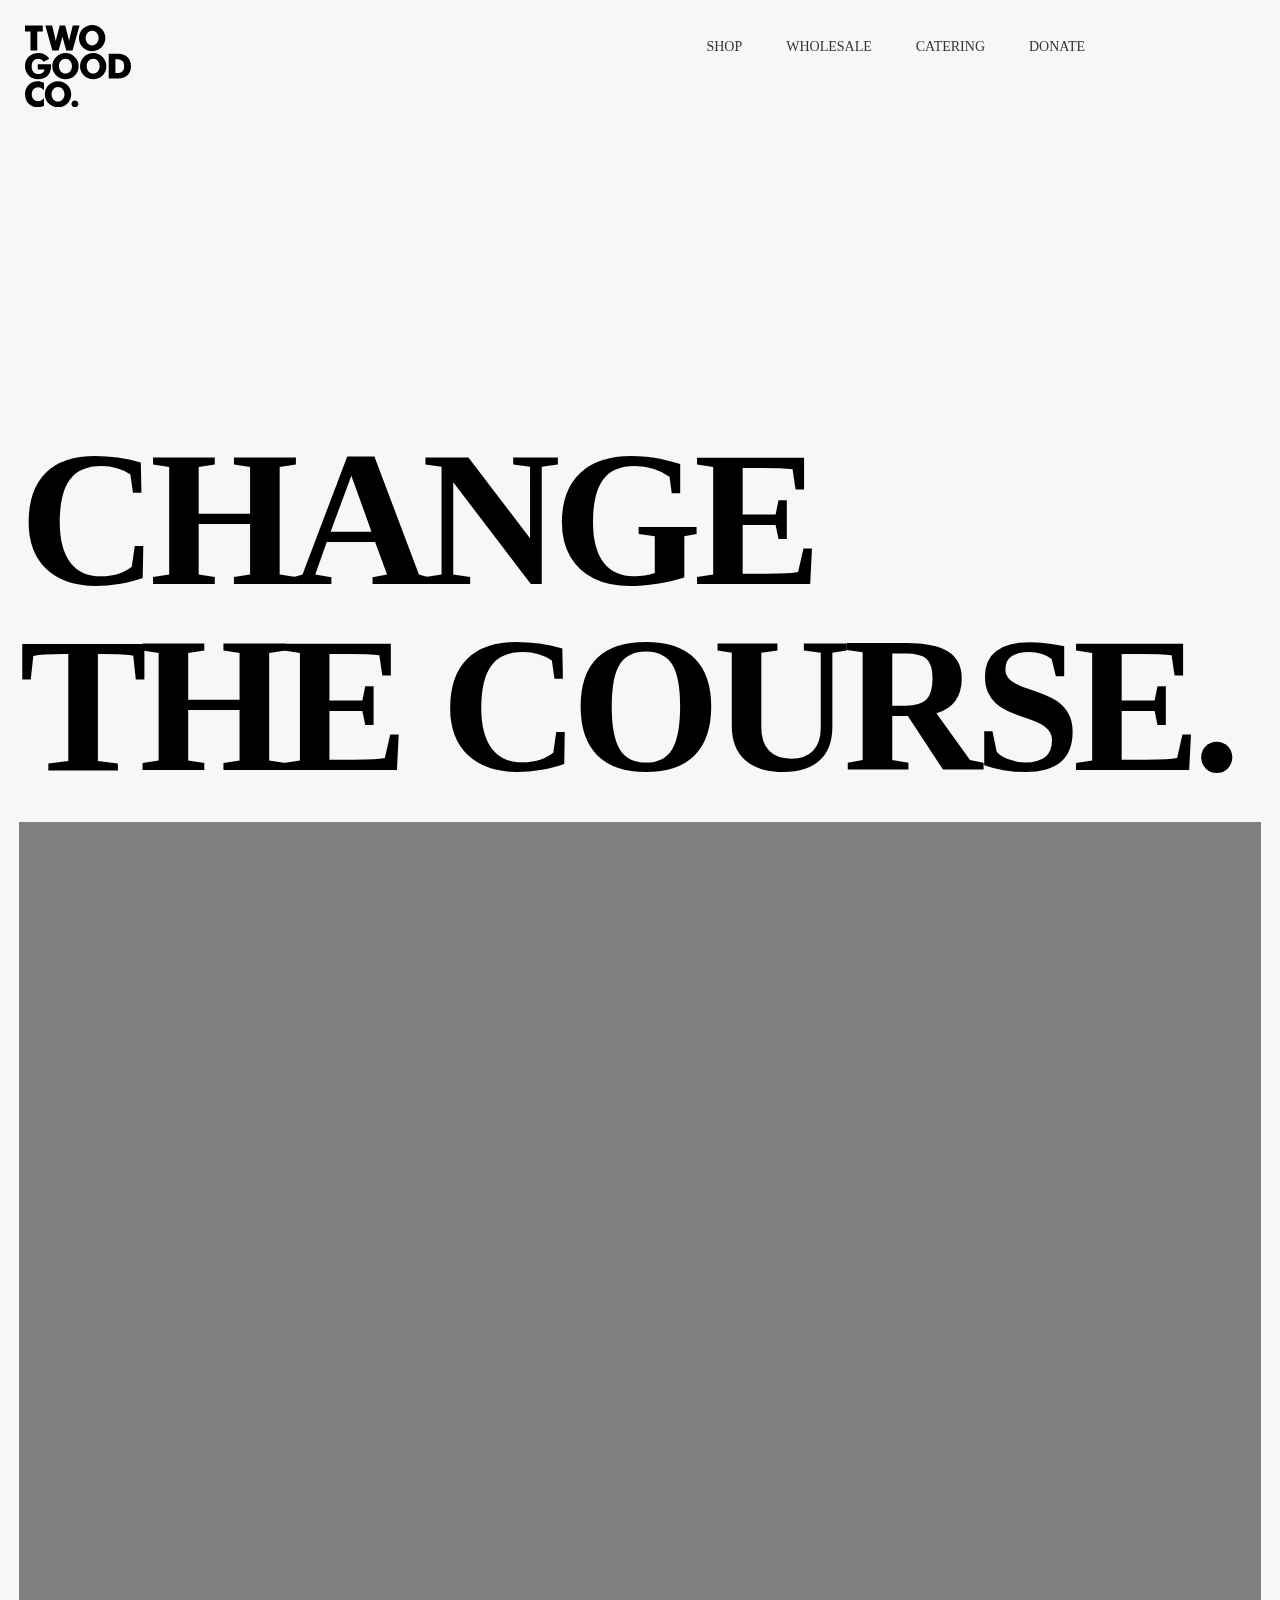
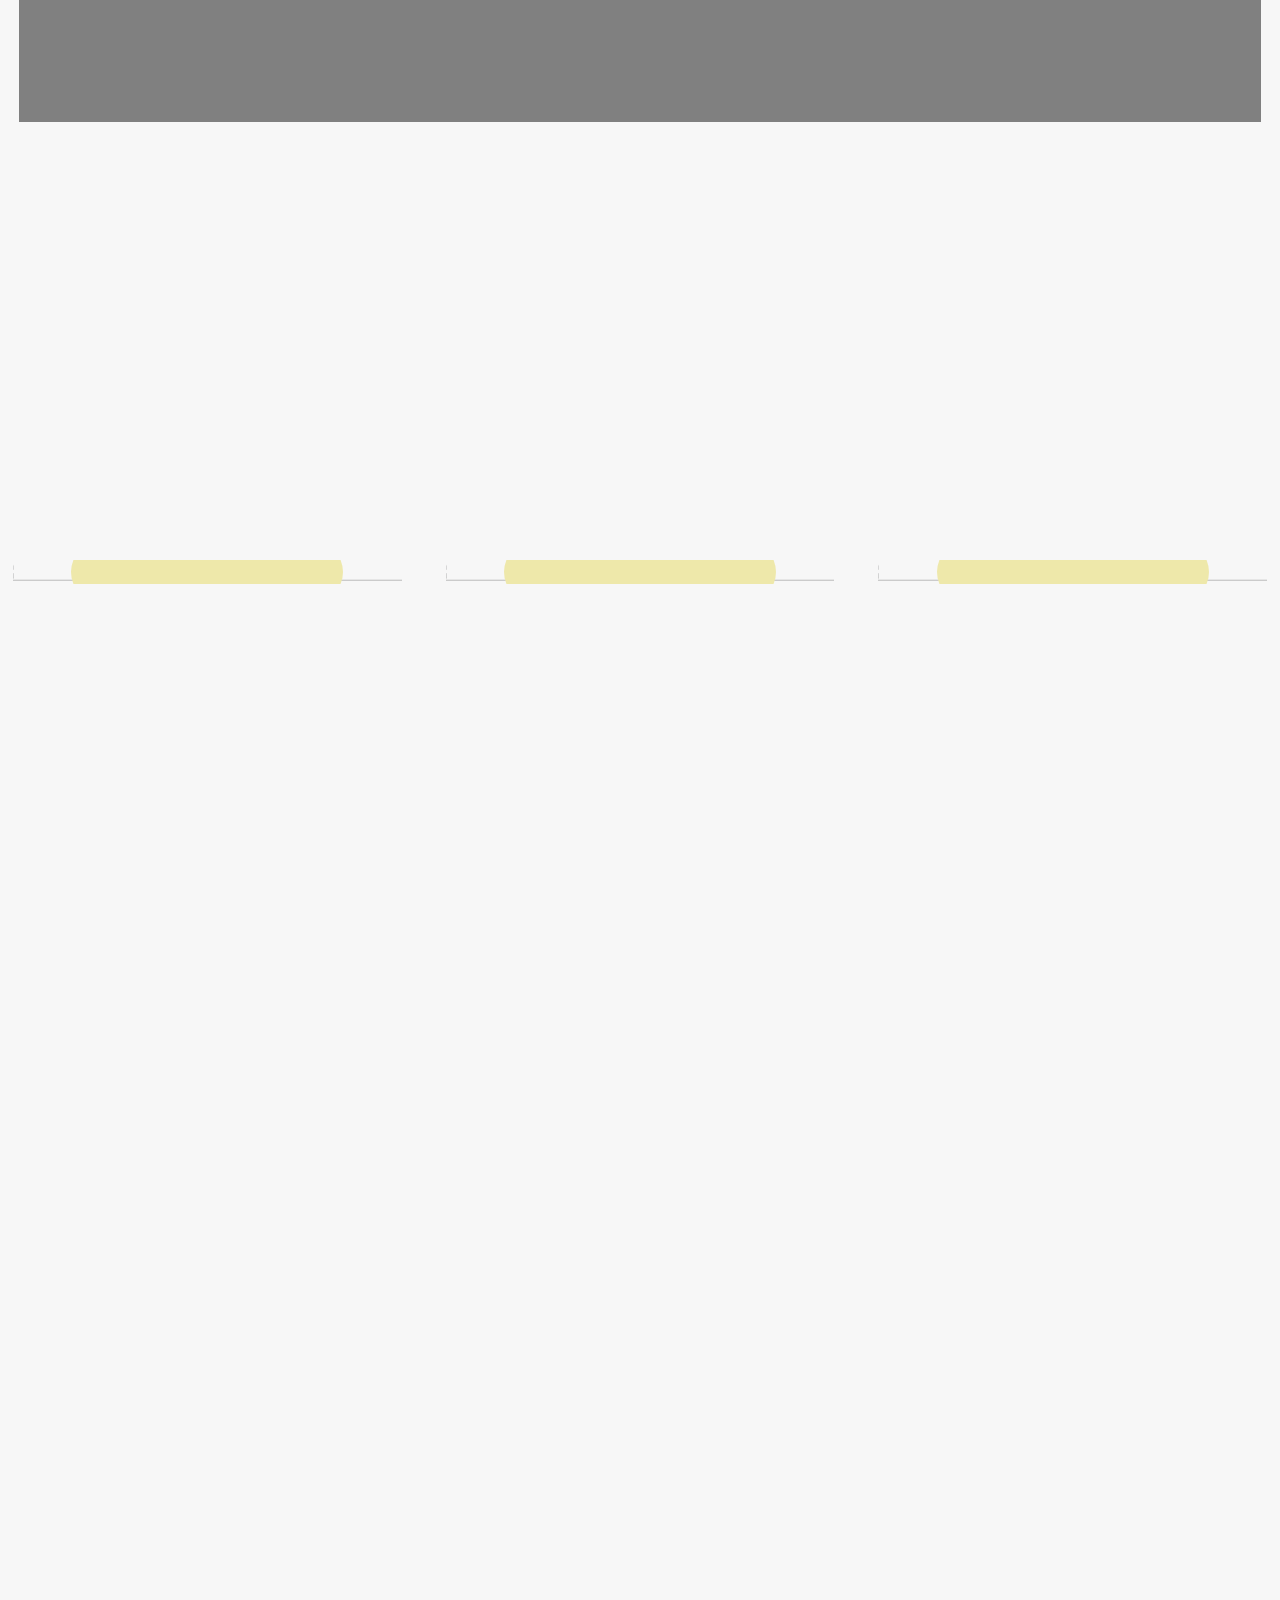
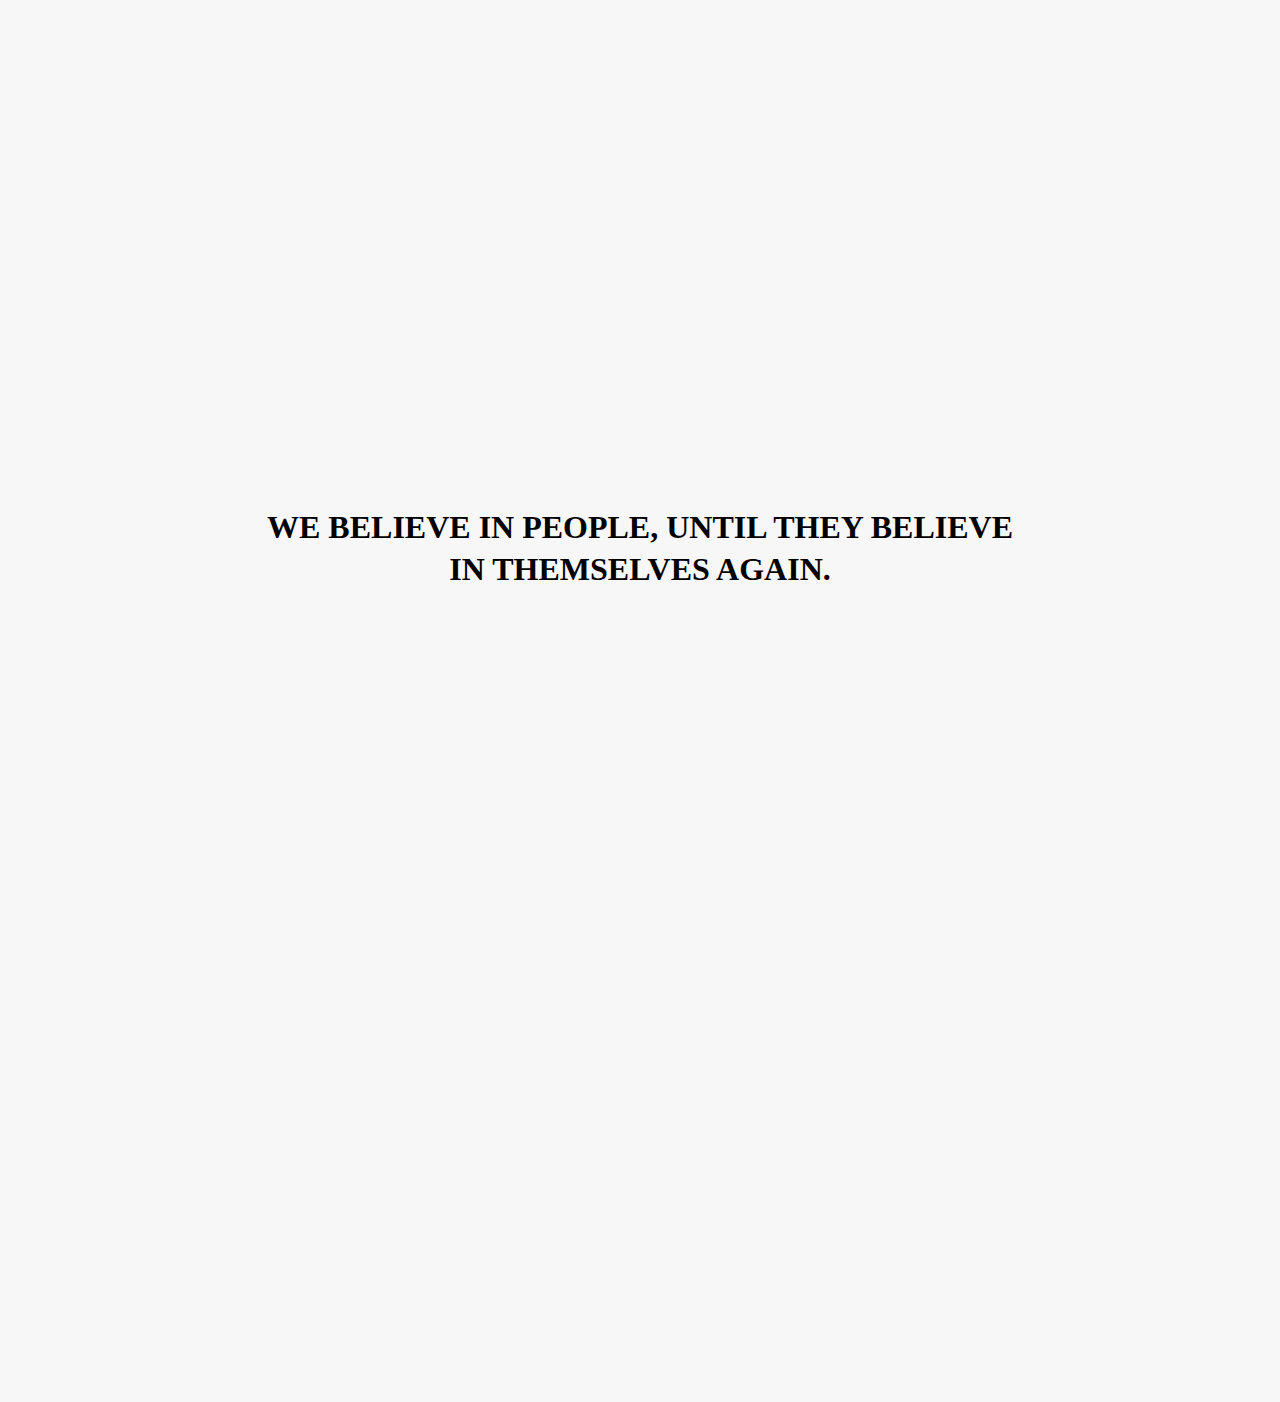
==== index.html @ b80360f9 "completed" ====
<!DOCTYPE html>
<html lang="en">
<head>
  <meta charset="UTF-8">
  <meta name="viewport" content="width=device-width, initial-scale=1.0">
  <title>Two Good Co</title>
  <link rel="shortcut icon" href="https://sydneylawgroup.com.au/wp-content/uploads/2021/03/twogoodlogo-dark-300x300.png" type="image/x-icon">
  <link rel="stylesheet" href="https://cdn.jsdelivr.net/npm/locomotive-scroll@3.5.4/dist/locomotive-scroll.css">
  <link href="https://cdn.jsdelivr.net/npm/remixicon@4.3.0/fonts/remixicon.css" rel="stylesheet"/>
  <link rel="stylesheet" href="styles.css">
</head>
<body>
<div id="nav">
  <div id="nav-part1">
    <svg id="twogood" width="106" height="83" viewBox="0 0 106 83" fill="none" xmlns="http://www.w3.org/2000/svg"
    style="transform: translate(0px, 0px);">
    <g clip-path="url(#clip0_2228_162)">
        <path d="M5.50062 6.4473H0V0.557617H17.7807V6.4473H12.2464V25.4842H5.50062V6.4473Z"
            fill="currentColor">
        </path>
        <path
            d="M43.2791 12.4126C43.8662 14.6434 44.027 15.8982 44.0756 16.0715C44.386 14.504 44.629 13.2831 44.8235 12.4126L47.7402 0.56543H54.5571L47.5682 25.492H41.3047L38.2609 14.8582C38.0889 14.2327 37.8122 13.1173 37.4307 11.512C37.1204 12.8008 36.8773 13.9161 36.6006 14.8582L33.6091 25.492H27.3307L20.3418 0.56543H27.1549L29.9931 12.488C30.3035 13.7428 30.5466 14.9976 30.741 16.2185C30.9803 14.9298 31.2944 13.675 31.6048 12.488L34.7309 0.56543H40.1642L43.2791 12.4126Z"
            fill="currentColor"></path>
        <path
            d="M76.5219 22.3113C74.173 24.6188 71.066 25.9784 67.7892 26.1326C64.5124 26.2867 61.2932 25.2248 58.7412 23.1478C57.3228 22.0067 56.1618 20.5745 55.3351 18.9463C54.5085 17.3181 54.0353 15.5313 53.9468 13.7045C53.8584 11.8778 54.1568 10.053 54.8223 8.35149C55.4877 6.64996 56.5049 5.11064 57.8063 3.83585C60.3099 1.37646 63.6678 0 67.1641 0C70.6604 0 74.0184 1.37646 76.5219 3.83585C77.7366 5.04162 78.7013 6.47878 79.3597 8.06372C80.0181 9.64865 80.3572 11.3497 80.3572 13.0679C80.3572 14.7861 80.0181 16.4872 79.3597 18.0721C78.7013 19.6571 77.7366 21.0942 76.5219 22.3V22.3113ZM73.6164 13.0604C73.6164 9.01712 70.9166 5.73879 67.1473 5.73879C63.378 5.73879 60.6782 8.98321 60.6782 13.0604C60.6782 17.1376 63.2023 20.382 67.1473 20.382C70.9876 20.382 73.6164 17.1413 73.6164 13.0604Z"
            fill="currentColor"></path>
        <path
            d="M12.8 39.1893H26.0486C26.086 39.7131 26.086 40.203 26.086 40.6966C26.086 49.3069 21.2436 54.1905 13.2151 54.1905C9.27008 54.1905 6.19257 53.0374 3.70215 50.4939C1.3102 47.9834 -0.0176051 44.6329 0.000176313 41.1525C0.000176313 33.586 5.60923 28.1108 13.2151 28.1108C18.024 28.1108 21.797 30.0665 24.3547 33.8649L18.5101 36.6872C17.1265 34.7692 15.3952 33.831 13.2151 33.831C9.27008 33.831 6.71235 36.6194 6.71235 41.4314C6.71235 46.2434 9.23643 49.0658 13.2151 49.0658C16.7114 49.0658 19.1645 47.1138 19.5122 44.4271H12.7814L12.8 39.1893Z"
            fill="currentColor"></path>
        <path
            d="M49.8502 50.4146C47.3392 52.8731 43.9766 54.249 40.4756 54.2506C37.4173 54.2246 34.4566 53.1629 32.0695 51.2361C30.6511 50.0946 29.49 48.662 28.6633 47.0335C27.8366 45.405 27.3634 43.6179 27.275 41.7909C27.1865 39.9638 27.485 38.1388 28.1504 36.4369C28.8159 34.7351 29.8332 33.1954 31.1347 31.9203C33.6382 29.4609 36.9961 28.0845 40.4924 28.0845C43.9887 28.0845 47.3467 29.4609 49.8502 31.9203C51.0649 33.1261 52.0296 34.5632 52.688 36.1482C53.3465 37.7331 53.6855 39.4342 53.6855 41.1524C53.6855 42.8706 53.3465 44.5717 52.688 46.1566C52.0296 47.7415 51.0649 49.1787 49.8502 50.3845V50.4146ZM46.9447 41.1486C46.9447 37.1054 44.2486 33.827 40.4756 33.827C36.7026 33.827 34.0065 37.0677 34.0065 41.1486C34.0065 45.2296 36.5306 48.4702 40.4756 48.4702C44.316 48.4702 46.9447 45.2258 46.9447 41.1486Z"
            fill="currentColor"></path>
        <path
            d="M77.5629 50.4146C75.0506 52.871 71.6888 54.2466 68.1883 54.2506C65.129 54.224 62.1672 53.1624 59.7784 51.2361C58.3608 50.094 57.2004 48.6611 56.3745 47.0324C55.5485 45.4038 55.0758 43.6168 54.9877 41.7899C54.8997 39.9631 55.1983 38.1383 55.8637 36.4366C56.5292 34.735 57.5462 33.1955 58.8473 31.9203C61.3509 29.4609 64.7088 28.0845 68.2051 28.0845C71.7014 28.0845 75.0594 29.4609 77.5629 31.9203C78.7776 33.1261 79.7423 34.5632 80.4007 36.1482C81.0591 37.7331 81.3982 39.4342 81.3982 41.1524C81.3982 42.8706 81.0591 44.5717 80.4007 46.1566C79.7423 47.7415 78.7776 49.1787 77.5629 50.3845V50.4146ZM74.6574 41.1486C74.6574 37.1054 71.9576 33.827 68.1883 33.827C64.419 33.827 61.7192 37.0677 61.7192 41.1486C61.7192 45.2296 64.2433 48.4702 68.1883 48.4702C72.0286 48.4702 74.6574 45.2258 74.6574 41.1486Z"
            fill="currentColor"></path>
        <path
            d="M83.7168 28.6606H89.6699C94.2693 28.6606 97.9713 28.7322 101.225 31.0346C104.336 33.2277 105.996 36.6869 105.996 41.1447C105.996 45.6024 104.336 49.0202 101.225 51.2547C98.1134 53.4893 94.718 53.5872 90.601 53.5872H83.7168V28.6606ZM91.5358 48.0103C96.6924 48.0103 99.1492 46.0245 99.1492 41.1447C99.1492 36.1933 96.6214 34.2413 91.5358 34.2413H90.3953V48.0103H91.5358Z"
            fill="currentColor"></path>
        <path
            d="M18.9586 65.171C17.16 63.1474 15.4287 62.1564 13.2486 62.1564C9.34095 62.1564 6.74583 65.171 6.74583 69.3725C6.74583 73.2085 9.3073 76.3097 13.2486 76.3097C15.4287 76.3097 17.16 75.3338 18.9586 73.2952V80.7524C16.9763 81.7756 14.784 82.3175 12.5568 82.3351C5.25756 82.3351 0 76.777 0 69.2481C0 61.7193 5.25756 56.1763 12.5568 56.1763C14.7828 56.1891 16.975 56.7259 18.9586 57.7438V65.171Z"
            fill="currentColor"></path>
        <path
            d="M42.4125 78.5214C40.0636 80.8289 36.9566 82.1885 33.6798 82.3426C30.403 82.4968 27.1838 81.4349 24.6318 79.3579C23.2135 78.2168 22.0524 76.7846 21.2258 75.1564C20.3991 73.5282 19.9259 71.7413 19.8375 69.9146C19.749 68.0879 20.0475 66.2631 20.7129 64.5616C21.3783 62.86 22.3956 61.3207 23.697 60.0459C26.1996 57.5922 29.5536 56.2192 33.0454 56.2192C36.5372 56.2192 39.8912 57.5922 42.3938 60.0459C43.6085 61.2517 44.5732 62.6889 45.2316 64.2738C45.8901 65.8587 46.2291 67.5598 46.2291 69.278C46.2291 70.9962 45.8901 72.6973 45.2316 74.2822C44.5732 75.8671 43.6085 77.3043 42.3938 78.5101L42.4125 78.5214ZM39.4883 69.2704C39.4883 65.2272 36.7922 61.9489 33.0192 61.9489C29.2462 61.9489 26.5501 65.1933 26.5501 69.2704C26.5501 73.3476 29.0742 76.5921 33.0192 76.5921C36.8596 76.5921 39.4883 73.3514 39.4883 69.2704Z"
            fill="currentColor"></path>
        <path
            d="M49.8936 75.4543C50.5724 75.4475 51.238 75.6443 51.8057 76.0194C52.3733 76.3946 52.8176 76.9313 53.082 77.5614C53.3464 78.1915 53.4191 78.8865 53.2908 79.5583C53.1624 80.2301 52.8389 80.8483 52.3612 81.3344C51.8835 81.8205 51.2733 82.1526 50.608 82.2886C49.9426 82.4246 49.2522 82.3582 48.6244 82.098C47.9965 81.8378 47.4596 81.3954 47.0817 80.8271C46.7038 80.2587 46.502 79.59 46.502 78.9059C46.498 77.9951 46.853 77.12 47.4889 76.4728C48.1249 75.8256 48.9898 75.4593 49.8936 75.4543Z"
            fill="currentColor"></path>
    </g>
    <defs>
        <clipPath id="clip0_2228_162">
            <rect width="106" height="82.3538" fill="white"></rect>
        </clipPath>
    </defs>
    </svg>
    <svg id="twogoodlogo" width="62" height="63" viewBox="0 0 62 63" fill="none" xmlns="http://www.w3.org/2000/svg"
                class="go1438215768" style="transform: translate(0px, 0px);">
                <path
                    d="M46.8316 0C42.9105 0 39.1501 1.59236 36.3775 4.42677C33.605 7.26119 32.0474 11.1055 32.0474 15.114C32.0474 19.1224 33.605 22.9667 36.3775 25.8011C39.1501 28.6355 42.9105 30.2279 46.8316 30.2279C50.7526 30.2279 54.513 28.6355 57.2856 25.8011C60.0582 22.9667 61.6158 19.1224 61.6158 15.114C61.6158 11.1055 60.0582 7.26119 57.2856 4.42677C54.513 1.59236 50.7526 0 46.8316 0Z"
                    fill="currentColor"></path>
                <path
                    d="M14.793 0C10.872 0 7.11154 1.59236 4.33897 4.42677C1.56639 7.26119 0.00878906 11.1055 0.00878906 15.114C0.00878906 19.1224 1.56639 22.9667 4.33897 25.8011C7.11154 28.6355 10.872 30.2279 14.793 30.2279C18.714 30.2279 22.4744 28.6355 25.247 25.8011C28.0196 22.9667 29.5772 19.1224 29.5772 15.114C29.5772 11.1055 28.0196 7.26119 25.247 4.42677C22.4744 1.59236 18.714 0 14.793 0Z"
                    fill="currentColor"></path>
                <path d="M36.9805 32.7422L32.0366 37.7963L56.6819 62.9913L61.6258 57.9372L36.9805 32.7422Z"
                    fill="currentColor"></path>
                <path d="M56.6836 32.7485L32.0383 57.9435L36.9822 62.9976L61.6275 37.8026L56.6836 32.7485Z"
                    fill="currentColor"></path>
                <path d="M4.94386 32.7464L0 37.8005L24.6453 62.9955L29.5892 57.9414L4.94386 32.7464Z"
                    fill="currentColor"></path>
                <path d="M24.647 32.7527L0.00170898 57.9477L4.94557 63.0018L29.5909 37.8068L24.647 32.7527Z"
                    fill="currentColor"></path>
            </svg>
  </div>
  <div id="nav-part2">
    <div id="links">
      <a href="#">Shop</a>
      <a href="#">Wholesale</a>
      <a href="#">Catering</a>
      <a href="#">Donate</a>
    </div>
    <div id="icons">
      <i class="ri-menu-fill"></i>
      <i class="ri-shopping-cart-2-line"></i>
    </div>
  </div>
</div>
<div id="cursor"></div>
  <div id="main">
    <div id="page1">
      <h1>Change</h1>
      <h1>the course.</h1>
      <div id="video-container">
        <div id="play">PLAY</div>
        <video autoplay loop muted src="./video.mp4" ></video>
      </div>
    </div>
    <div id="page2">
      <div id="elem1" class="elem">
        <img data-scroll data-scroll-speed="1" src="https://cdn.sanity.io/images/w8f1ak3c/production/ee1c2e8894a4c47c4f4ce71b8973589f8a5045b2-902x1500.png/Rectangle%203.png?rect=1,0,900,1500&w=640&h=1067&fit=min&auto=format" alt="">
        <div data-scroll data-scroll-speed="-2" class="dets"></div>
      </div>
      <div id="elem2" class="elem">
        <img data-scroll data-scroll-speed="1" src="https://cdn.sanity.io/images/w8f1ak3c/production/bb84b7106e978c37f5aa92c8d5781751b2e9d9f2-900x1500.png/Rectangle%202.png?w=640&h=1067&auto=format"
        alt="">
        <div data-scroll data-scroll-speed="-2" class="dets"></div>
      </div>
      <div id="elem3" class="elem">
        <img data-scroll data-scroll-speed="1" src="https://cdn.sanity.io/images/w8f1ak3c/production/d3151106849ff2494d66916cf554c68a0603444d-902x1500.png/Rectangle%20220.png?rect=1,0,900,1500&w=640&h=1067&fit=min&auto=format" alt="">
        <div data-scroll data-scroll-speed="-2" class="dets"></div>
      </div>
    </div>
    <div id="page3">
      <div class="child" id="child1">
        <img src="https://cdn.sanity.io/images/w8f1ak3c/production/060212455da1c4e0fd255f0657cdabd68f535f9d-5000x5000.png/65.png?w=1024&h=1024&auto=format" alt="">
      </div>
      <div class="child" id="child2">
        <img src="https://cdn.sanity.io/images/w8f1ak3c/production/ee658cdd0e3a23d7c6ec86001a9e098934c1109e-5000x5000.png/66.png?w=1024&h=1024&auto=format" alt="">
      </div>
      <div class="child" id="child3">
        <img src="https://cdn.sanity.io/images/w8f1ak3c/production/98a17ca570614f20c517689729350faf6afcfab6-5000x5000.png/63.png?w=1024&h=1024&auto=format" alt="">
      </div>
      <div class="child" id="child4">
        <img src="https://cdn.sanity.io/images/w8f1ak3c/production/ff38add7e1688478b9265cc2f1c252db0ff61158-5000x5000.png/68.png?w=1024&h=1024&auto=format" alt="">
      </div>
    </div>
    <div id="page4">
      <h1>We believe in people, until they believe </h1>
      <h1>in themselves again.</h1>
    </div>
  </div>
  
  <script src="https://cdn.jsdelivr.net/npm/locomotive-scroll@3.5.4/dist/locomotive-scroll.js"></script>
  <script src="https://cdnjs.cloudflare.com/ajax/libs/gsap/3.12.5/gsap.min.js" integrity="sha512-7eHRwcbYkK4d9g/6tD/mhkf++eoTHwpNM9woBxtPUBWm67zeAfFC+HrdoE2GanKeocly/VxeLvIqwvCdk7qScg==" crossorigin="anonymous" referrerpolicy="no-referrer"></script>
  <script src="https://cdnjs.cloudflare.com/ajax/libs/gsap/3.12.5/ScrollTrigger.min.js" integrity="sha512-onMTRKJBKz8M1TnqqDuGBlowlH0ohFzMXYRNebz+yOcc5TQr/zAKsthzhuv0hiyUKEiQEQXEynnXCvNTOk50dg==" crossorigin="anonymous" referrerpolicy="no-referrer"></script>
  <script src="script.js"></script>
</body>
</html>
---- styles.css ----
* {
    margin: 0;
    padding: 0;
    box-sizing: border-box;
    font-family: 'Gilroy';
}
*::selection{
    color: #fff;
    background-color: black;
}
html, body{
    height: 100%;
    width: 100%;
}

body{
    background-color: #F7F7F7;
}

#nav{
    /*height: 90px;*/
    width: 100%;
    /*background-color: burlywood;*/
    position: fixed;
    z-index: 99;
    display: flex;
    align-items: flex-start;
    justify-content: space-between;
    padding: 25px;
}

#nav #nav-part2{
    display: flex;
    align-items: center;
    justify-content: center;
    gap: 40px;
}

#links{
    padding: 10px;
}

#nav-part1{
    /*background-color: red;*/
    height: 82px;
    overflow: hidden;
}

#nav-part1 svg{
    display: block;
}

#nav-part2 #links a{
    text-transform: uppercase;
    text-decoration: none;
    color: #333;
    font-weight: 500px;
    font-size: 14px;
    margin: 0px 20px;
}

#icons{
    padding: 10px;
    border-radius: 50px;
    background-color: #F7F7F7;
}
#nav-part2 #icons i{
    font-size: 18px;
    margin: 0px 20px;
    font-weight: 100;
}
#cursor{
    height: 180px;
    width: 180px;
    background-color: blanchedalmond;
    border-radius: 50%;
    position: fixed;
    transform: translate(-50%, -50%) scale(0);
    z-index: 1;
}


#page1{
    min-height: 100vh;
    position: relative;
    width: 100%;
    padding: 0 1.5vw;
    padding-top: 50vh;
}



#page1 h1{
    font-size: 15vw;
    text-transform: uppercase;
    font-family: futura;
    line-height: 11vw;
    letter-spacing: -8px;
    margin-bottom: 5vh
}

#video-container{
    height: 100vh;
    width: 100%;
    background-color: gray;
    margin-top: 1vw;
    position: relative;
}

#video-container video{
    height: 100%;
    width: 100%;
    object-fit: cover;
}

#video-container #play{
    padding: 4vw 2.5vw;
    background-color: black;
    color: #fff;
    font-size: 1.7vw;
    position: fixed;
    text-transform: uppercase;
    font-family: futura;
    font-weight: bolder;
    border-radius: 50%;
    opacity: 0;
    scale: 0;
}

#page2{
    min-height: 100vh;
    width: 100%;
    position: relative;
    display: flex;
    align-items: center;
    padding: 3vw 1vw;
    justify-content: space-between;
}

#page2 .elem{
    height: 100%;
    width: 31%;
    /*background-color: red;*/
    overflow: hidden;
    position: relative;
    display: flex;
    align-items: center;
    justify-content: center;
}

#page2 .elem img{
    height: 100%;
    width: 100%;
    object-fit: cover;
    scale: 1.1;
}

#page2 .elem .dets{
    height: 60px;
    border-radius: 50px;
    width: 70%;
    position: absolute;
    z-index: 9;
    background-color: palegoldenrod;
}

#page2 .elem .dets:hover{
    height: 200px;
}

#page3{
    min-height: 120vh;
    width: 100%;
    background-color: #F7F7F7;
    position: relative;
    display: flex;
    align-items: center;
    justify-content: space-evenly;
    flex-wrap: wrap;
}



.child{
    height: 54vh;
    width: 35vw;
    /*background-color: red;*/
    /*border:  2px solid #000;*/
    position: relative;
    display: flex;
    align-items: center;
    justify-content: center;
    overflow: visible;
    z-index: 0; /* Ensure child elements don't overlap the cursor */

}


.child img{
    height: 100%;
    object-fit: contain;
    z-index: 2;
}

#page4{
    height: 100vh;
    width: 100vw;
    background-color: #F7F7F7;
    padding: 20px;
}

#page4 h1{
    color: black;
    text-transform: uppercase;
    font-weight: bold;
    font-family: futura;
    font-size: 32px;
    display: flex;
    align-items: center;
    justify-content: center;
    margin-bottom: 32px;
    line-height: 10px;
}

#page4 .first{
    display: flex;
    align-items: center;
    justify-content: center;
    margin-top: 25px;
    font-size: 16px;
}



@media (max-width: 600px) {
    #nav{
        /*height: 90px;*/
        width: 100%;
        /*background-color: burlywood;*/
        position: fixed;
        z-index: 99;
        display: flex;
        align-items: flex-start;
        justify-content: space-between;
        padding: 10px;
    }
    
    #nav #nav-part2{
        display: flex;
        align-items: center;
        justify-content: center;
        gap: 40px;
    }
    
    #links{
        padding: 10px;
        display: none;
    }
    
    #nav-part1{
        /*background-color: red;*/
        height: 67px;
        overflow: hidden;
    }
    
    #nav-part1 svg{
        display: block;
        height: 67px;
        width: 80px;
    }
    
    #nav #twogoodlogo{
        height: 40px;
        margin-left: -20px;
    }
    
    #icons{
        padding: 7px;
        border-radius: 50px;
        background-color: #F7F7F7;
    }
    #nav-part2 #icons i{
        font-size: 18px;
        margin: 0px 20px;
        font-weight: 100;
    }

    #page1{
        min-height: 70vh;
        width: 100%;
        padding: 0 2.5vw;
        padding-top: 30vh;
    }
    

    #page1 h1{
    font-size: 13vw;
    line-height: 1.5vw;
    letter-spacing: -2px;
 }

    #video-container{
    height: 25vh;
    margin-top: -5vw;
}
    #video-container #play{
    padding: 15.5vw 12vw;
    font-size: 5vw;
    position: absolute;
    top: 50%;
    left: 50%;
    opacity: 1;
    scale: 1;
    transform: translate(-50%, -50%);
}

    #page2{
    min-height: 100vh;
    width: 100%;
    position: relative;
    display: flex;
    flex-direction: column;
    align-items: center;
    padding: 5vw 3vw;
    justify-content: space-between;
    /*background-color: red;*/
}

    #page2 .elem{
    height: 100vh;
    width: 100%;
    overflow: hidden;
    margin-bottom: 3vw;
}

#page3{
    min-height: 120vh;
    width: 100%;
    background-color: #F7F7F7;
    position: relative;
    display: flex;
    align-items: center;
    justify-content: space-evenly;
    flex-wrap: wrap;
}



.child{
    height: 54vh;
    width: 99vw;
    /*background-color: red;*/
    /*border:  2px solid #000;*/
    position: relative;
    padding: 25vw;
    display: flex;
    align-items: center;
    justify-content: center;
    overflow: visible;
    z-index: 0; /* Ensure child elements don't overlap the cursor */

}


.child img{
    height: 100%;
    object-fit: contain;
    z-index: 2;
}



    
}
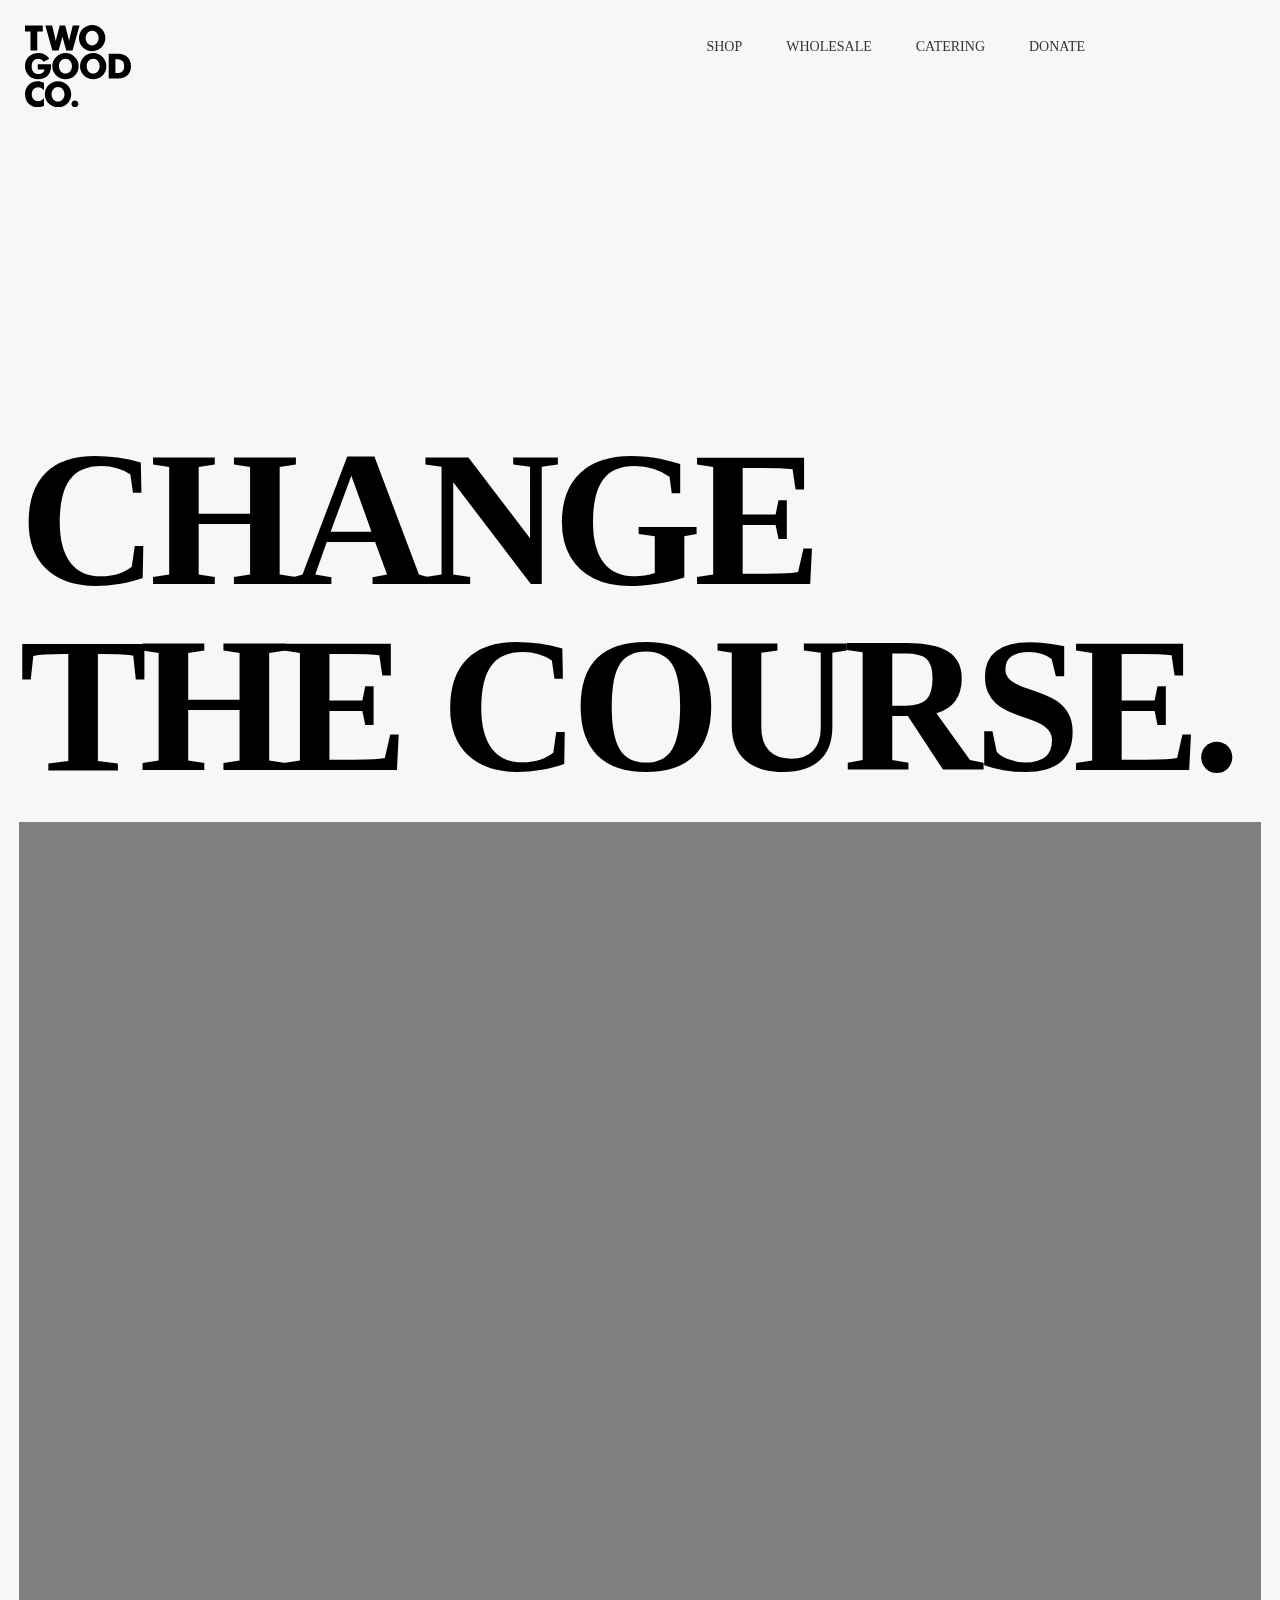
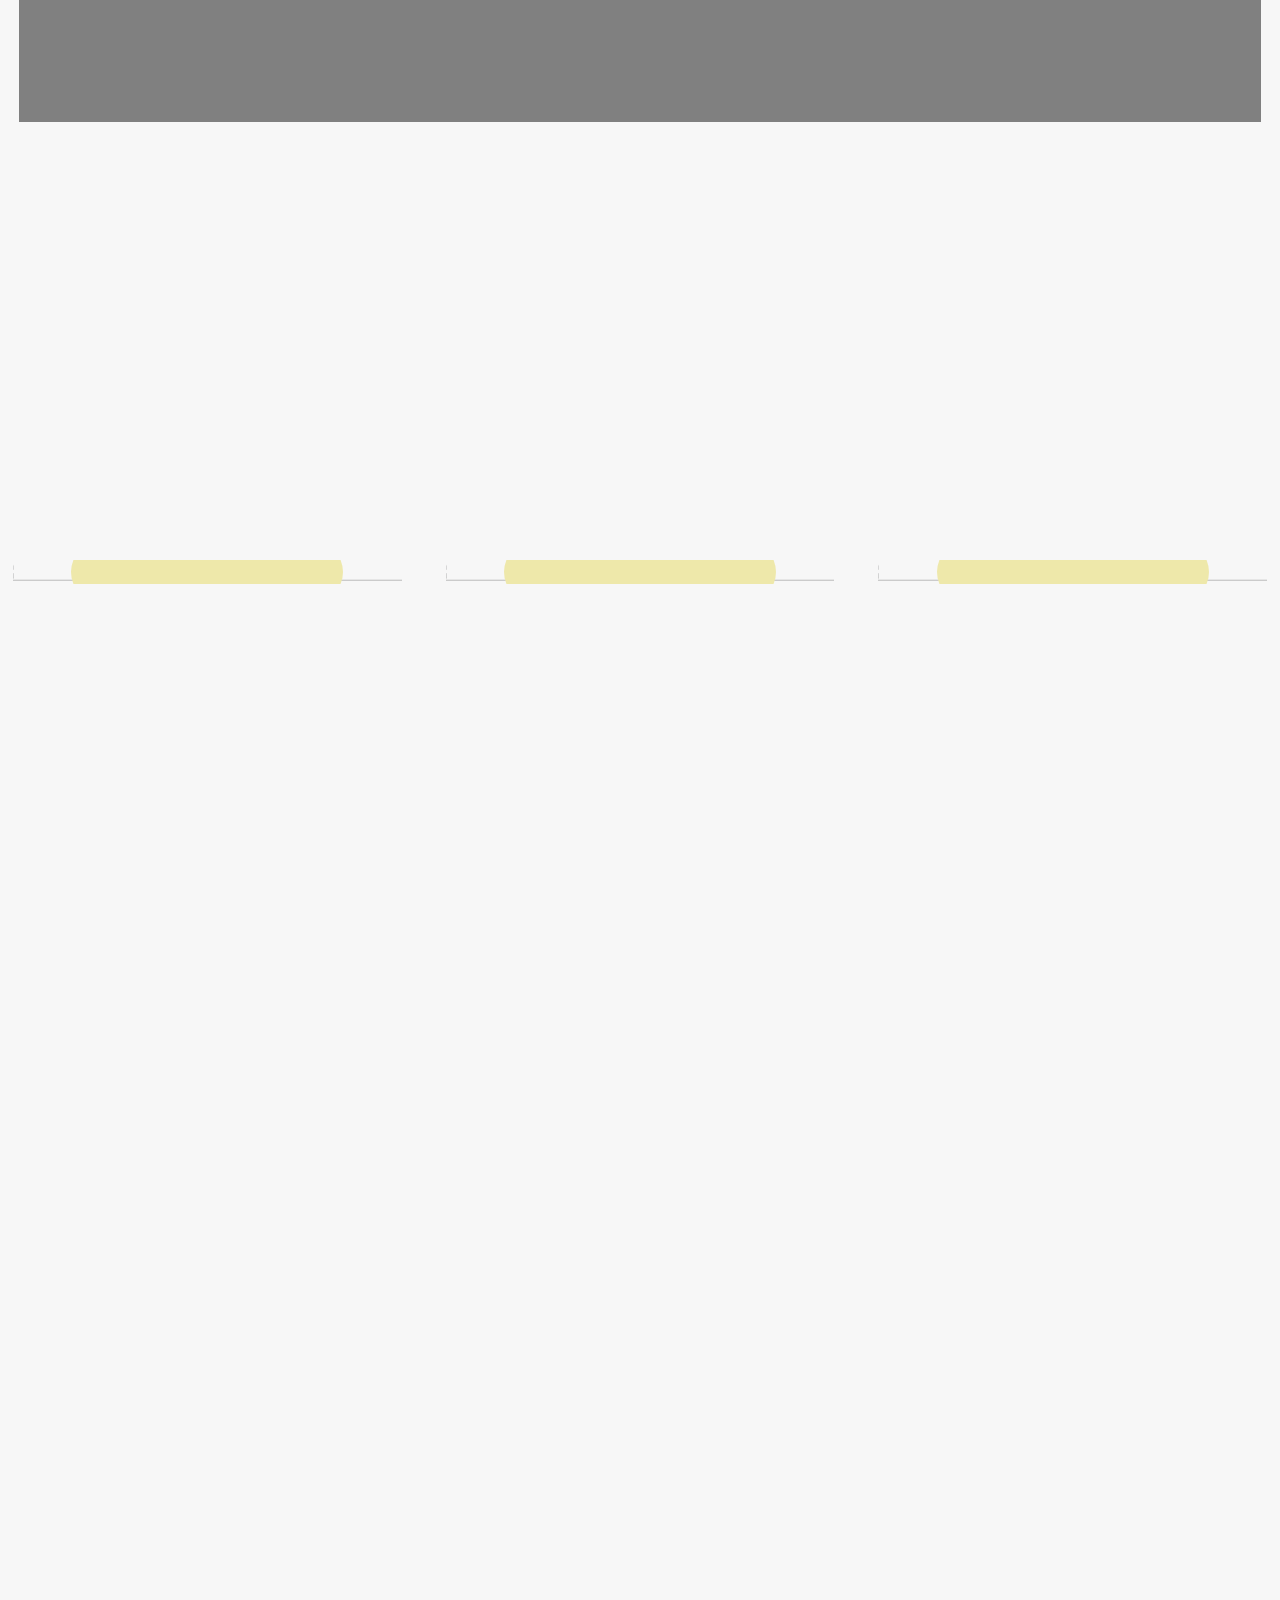
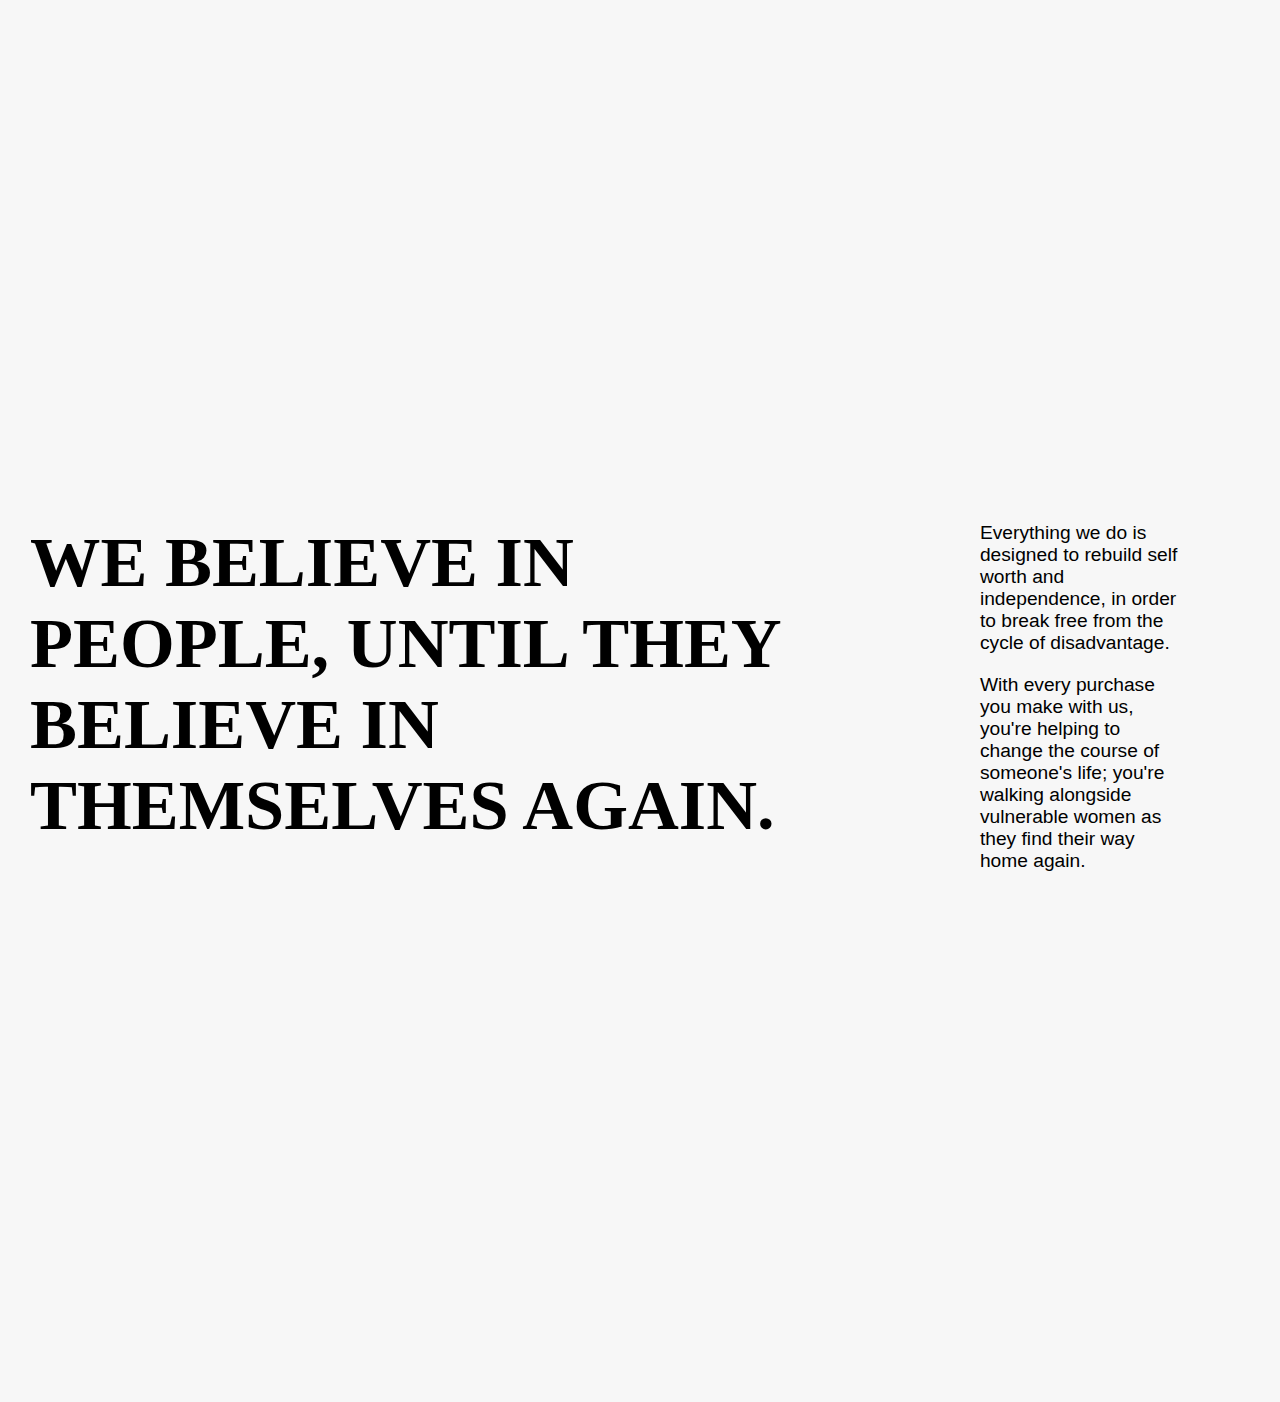
==== commit 42c173e6: "Added responsiveness to page4" ====
--- a/index.html
+++ b/index.html
@@ -95,22 +95,22 @@
     </div>
     <div id="page2">
       <div id="elem1" class="elem">
-        <img data-scroll data-scroll-speed="1" src="https://cdn.sanity.io/images/w8f1ak3c/production/ee1c2e8894a4c47c4f4ce71b8973589f8a5045b2-902x1500.png/Rectangle%203.png?rect=1,0,900,1500&w=640&h=1067&fit=min&auto=format" alt="">
+        <img data-scroll data-scroll-speed="1" src="https://cdn.sanity.io/images/w8f1ak3c/production/3639fc290272fe62d269e8750eff907b2664fc77-3000x5000.png/1.png?rect=1,0,2999,5000&w=640&h=1067&auto=format" alt="">
         <div data-scroll data-scroll-speed="-2" class="dets"></div>
       </div>
       <div id="elem2" class="elem">
-        <img data-scroll data-scroll-speed="1" src="https://cdn.sanity.io/images/w8f1ak3c/production/bb84b7106e978c37f5aa92c8d5781751b2e9d9f2-900x1500.png/Rectangle%202.png?w=640&h=1067&auto=format"
+        <img data-scroll data-scroll-speed="1" src="https://cdn.sanity.io/images/w8f1ak3c/production/3981677d32c218a9482de549c57e7a6dd1c28675-3000x5000.png/G4G%202024%20-%20Website%20Slider%20Slice.png?rect=1,0,2999,5000&w=640&h=1067&auto=format"
         alt="">
         <div data-scroll data-scroll-speed="-2" class="dets"></div>
       </div>
       <div id="elem3" class="elem">
-        <img data-scroll data-scroll-speed="1" src="https://cdn.sanity.io/images/w8f1ak3c/production/d3151106849ff2494d66916cf554c68a0603444d-902x1500.png/Rectangle%20220.png?rect=1,0,900,1500&w=640&h=1067&fit=min&auto=format" alt="">
+        <img data-scroll data-scroll-speed="1" src="https://cdn.sanity.io/images/w8f1ak3c/production/103838c1cf28eb87e6bc311c192e62a17ea6a3a8-3000x5000.png/3.png?rect=1,0,2999,5000&w=640&h=1067&auto=format" alt="">
         <div data-scroll data-scroll-speed="-2" class="dets"></div>
       </div>
     </div>
     <div id="page3">
       <div class="child" id="child1">
-        <img src="https://cdn.sanity.io/images/w8f1ak3c/production/060212455da1c4e0fd255f0657cdabd68f535f9d-5000x5000.png/65.png?w=1024&h=1024&auto=format" alt="">
+        <img src="https://cdn.sanity.io/images/w8f1ak3c/production/3639fc290272fe62d269e8750eff907b2664fc77-3000x5000.png/1.png?rect=1,0,2999,5000&w=640&h=1067&auto=format" alt="">
       </div>
       <div class="child" id="child2">
         <img src="https://cdn.sanity.io/images/w8f1ak3c/production/ee658cdd0e3a23d7c6ec86001a9e098934c1109e-5000x5000.png/66.png?w=1024&h=1024&auto=format" alt="">
@@ -123,9 +123,13 @@
       </div>
     </div>
     <div id="page4">
-      <h1>We believe in people, until they believe </h1>
-      <h1>in themselves again.</h1>
+      <p class="first">We believe in people, until they believe in themselves again.</p>
+      <div id="para">
+        <p class="sec">Everything we do is designed to rebuild self worth and independence, in order to break free from the cycle of disadvantage.</p>
+        <p class="thir">With every purchase you make with us, you're helping to change the course of someone's life; you're walking alongside vulnerable women as they find their way home again.</p>
+      </div>
     </div>
+
   </div>
   
   <script src="https://cdn.jsdelivr.net/npm/locomotive-scroll@3.5.4/dist/locomotive-scroll.js"></script>
@@ -133,4 +137,5 @@
   <script src="https://cdnjs.cloudflare.com/ajax/libs/gsap/3.12.5/ScrollTrigger.min.js" integrity="sha512-onMTRKJBKz8M1TnqqDuGBlowlH0ohFzMXYRNebz+yOcc5TQr/zAKsthzhuv0hiyUKEiQEQXEynnXCvNTOk50dg==" crossorigin="anonymous" referrerpolicy="no-referrer"></script>
   <script src="script.js"></script>
 </body>
-</html>+</html>
+
--- a/styles.css
+++ b/styles.css
@@ -202,7 +202,7 @@
     z-index: 2;
 }
 
-#page4{
+/*#page4{
     height: 100vh;
     width: 100vw;
     background-color: #F7F7F7;
@@ -222,12 +222,63 @@
     line-height: 10px;
 }
 
+*/
+
+#page4 {
+    min-height: 100vh;
+    padding-top: 10px;
+    padding-bottom: 100px;
+    /*background-color: red;*/
+    box-sizing: border-box;
+    width: 100%;
+    display: flex;
+    justify-content: space-between;
+    overflow: visible;
+    opacity: 1;
+    padding: 20px;
+}
+
 #page4 .first{
-    display: flex;
-    align-items: center;
-    justify-content: center;
-    margin-top: 25px;
+    text-align: left;
+    font-family: futura;
+    font-size: 5.5vw;
+    font-weight: bold;
+    text-transform: uppercase;
+    margin-left: 10px;
+    margin-bottom: 40px;
+}
+#para{
+    width: 100%;
+    display: flex;
+    flex-direction: column;
+}
+/*#para .sec{
+    text-align: left;
+    width: 50%;
+    margin-bottom: 20px;
+    font-size: 4vw;
+    font-family: Arial, Helvetica, sans-serif;
+    margin-right: 10vw;
+}
+
+#para .thir{
+    text-align: left;
+    width: 50%;
+    margin-bottom: 20px;
     font-size: 16px;
+    font-family: Arial, Helvetica, sans-serif;
+    
+}
+    */
+
+#para .sec, #para .thir {
+    justify-content: center;
+    text-align: left;
+    width: 50%;
+    margin-bottom: 20px;
+    font-size: 1.5vw; /* Relative font size */
+    font-family: Arial, Helvetica, sans-serif;
+    margin-left: 10vw;
 }
 
 
@@ -368,7 +419,44 @@
     z-index: 2;
 }
 
-
-
-    
-}+    #page4{
+        padding-top: 10px;
+        display: flex;
+        flex-direction: column;
+        justify-content: center; /* Center vertically */
+        align-items: center; /* Center horizontally */
+        /*min-height: 50vh;
+        width: 100%;
+        padding: 2.5vw;
+        padding-top: 5vh;*/
+    }
+
+    #page4 .first{
+        margin-top: -300px;
+        font-size: 8vw;
+        text-align: center;
+    }
+
+    #para{
+        display: flex;
+        align-items: center;
+        justify-content: center;
+    }
+
+    #para .sec{
+        padding-bottom: 15px;
+        font-size: 4.3vw;
+        text-align: center;
+        width: 100%;
+        padding-right: 15px;
+    }
+
+    #para .thir{
+        padding-top: 15px;
+        font-size: 4.3vw;
+        text-align: center;
+        width: 100%;
+        padding-right: 15px;
+    }
+
+}
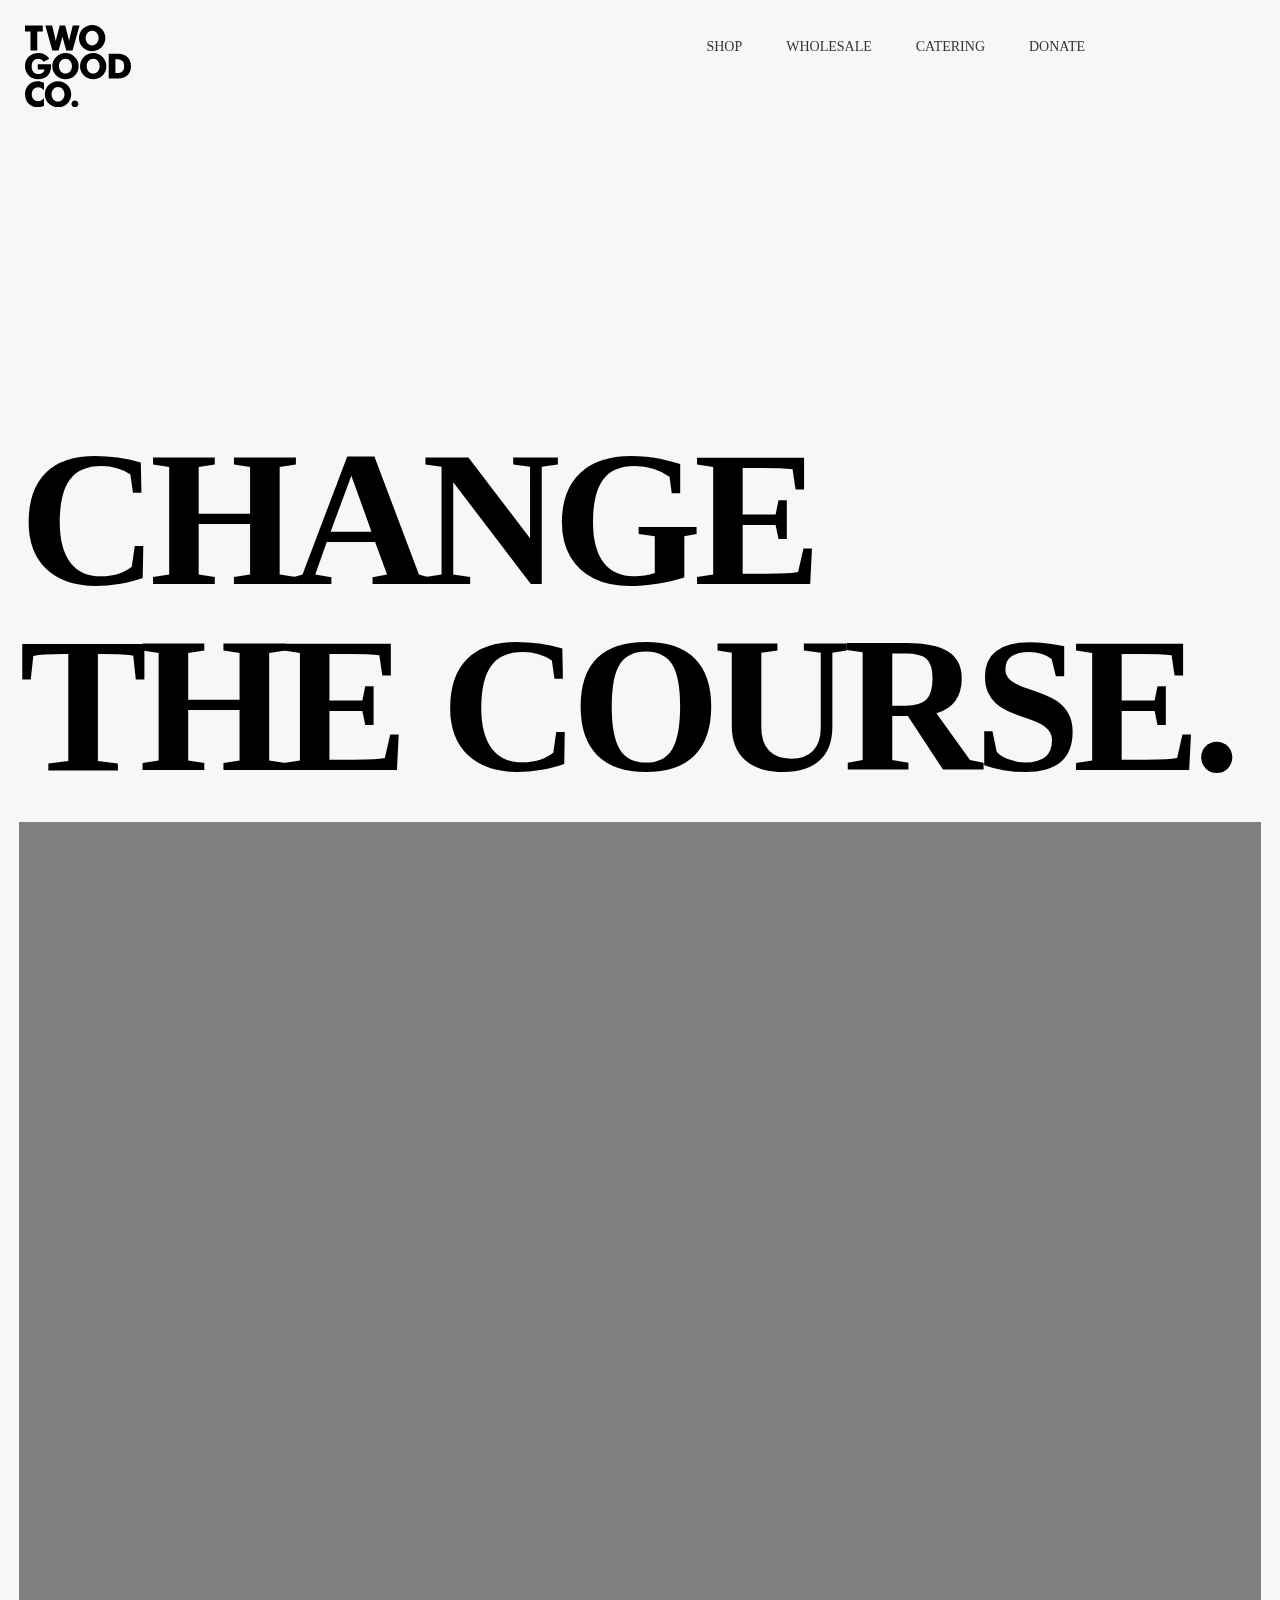
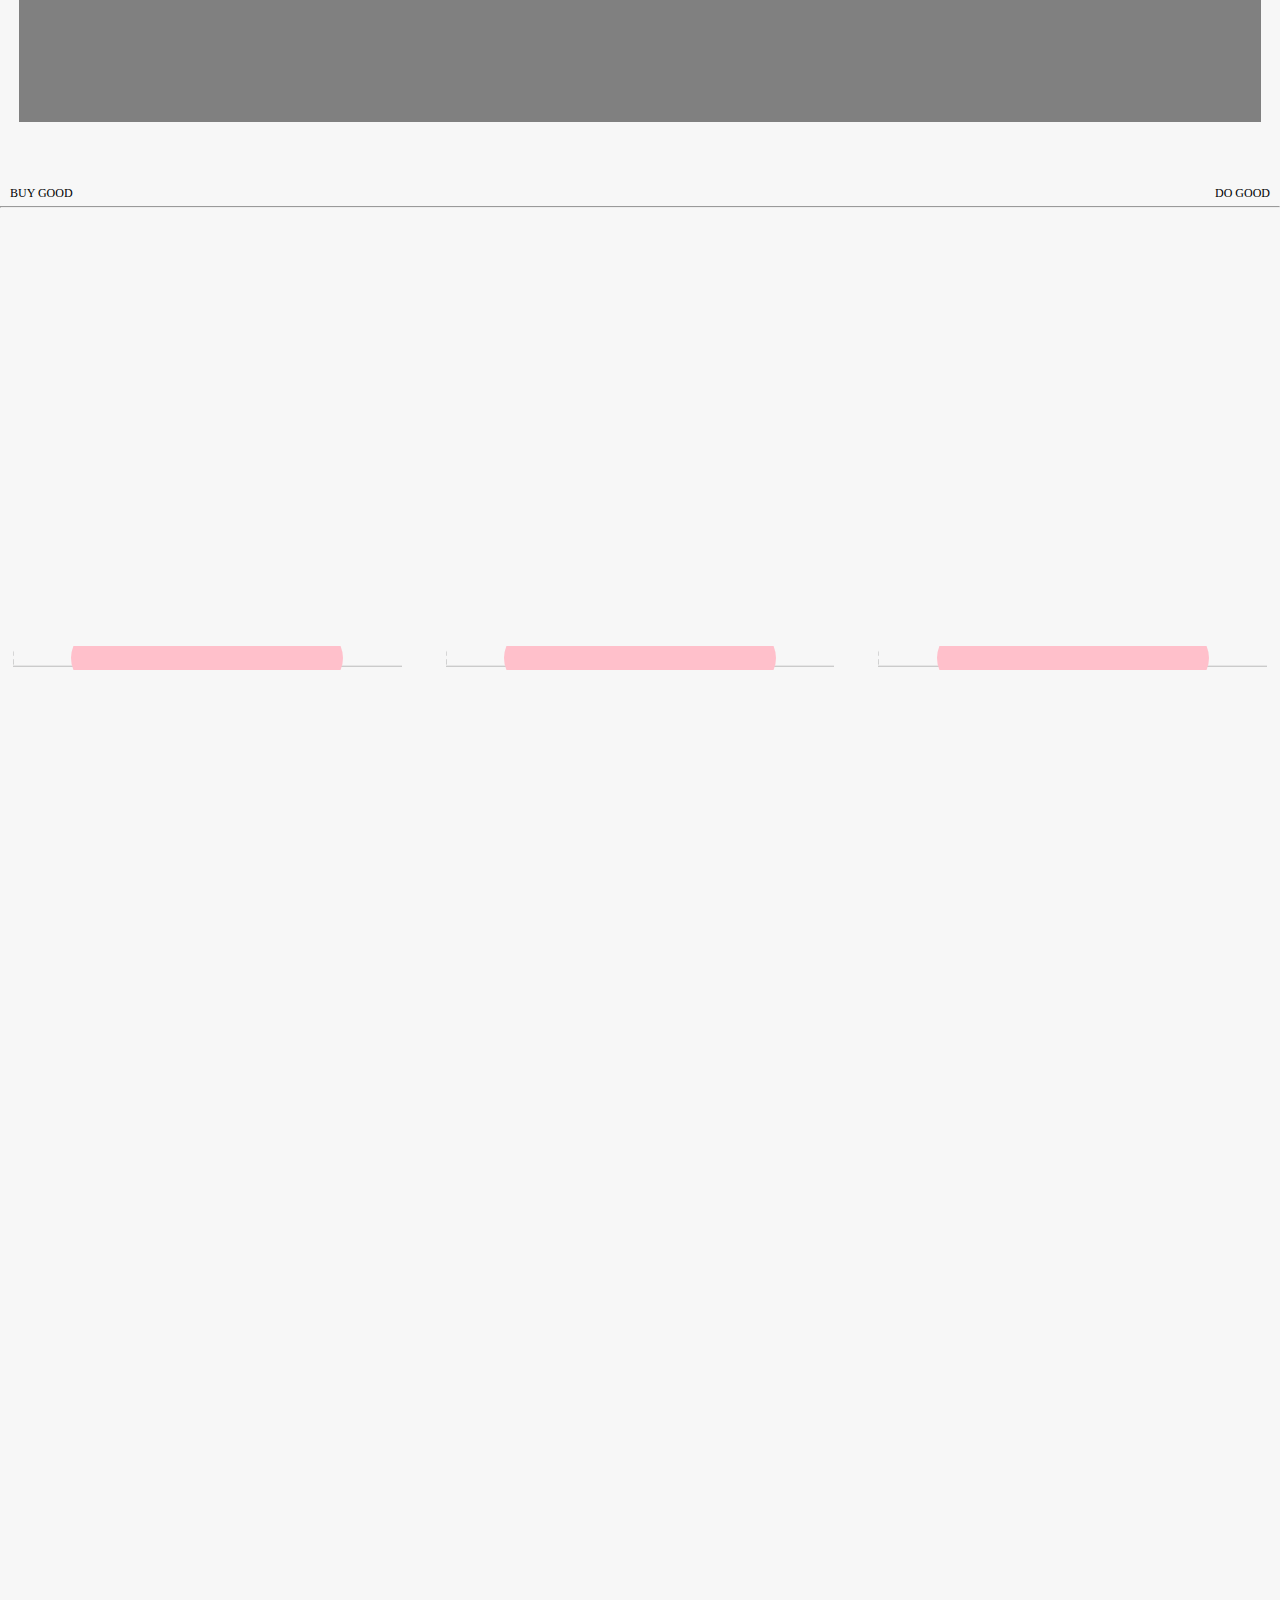
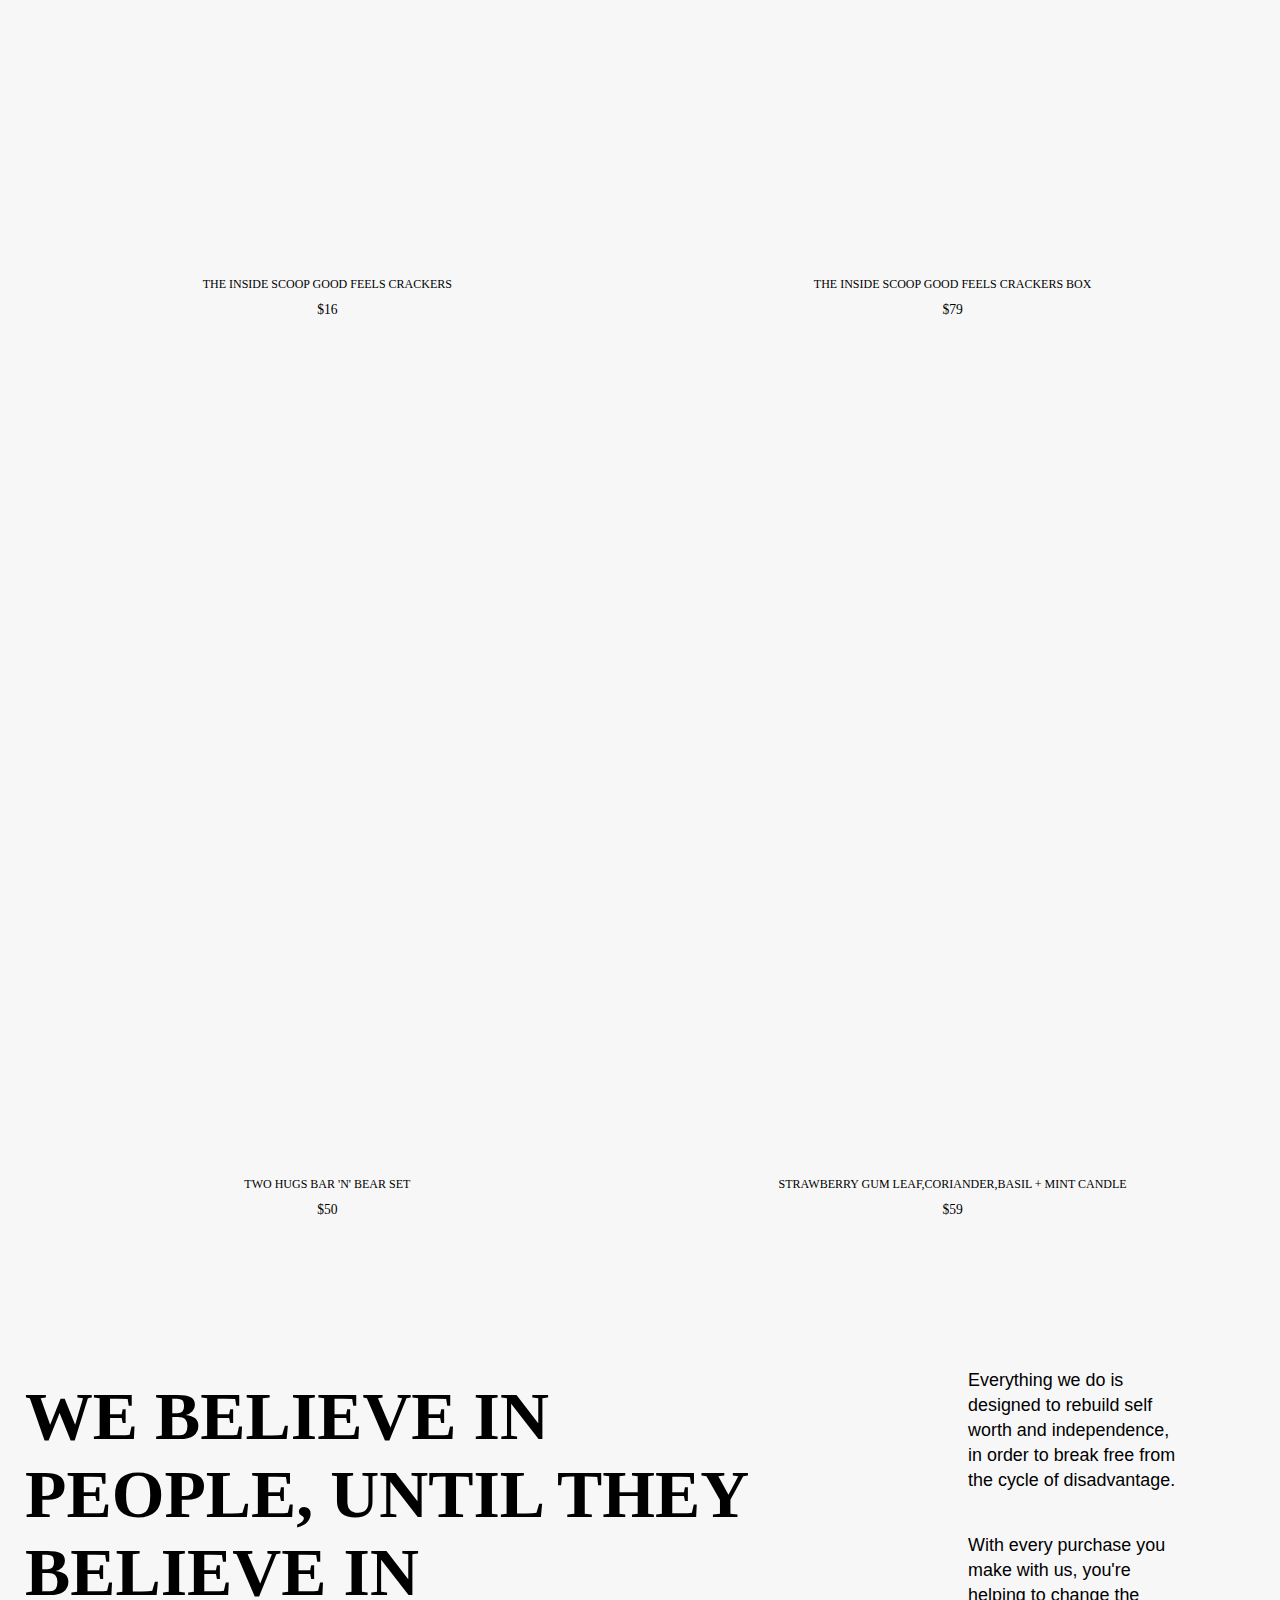
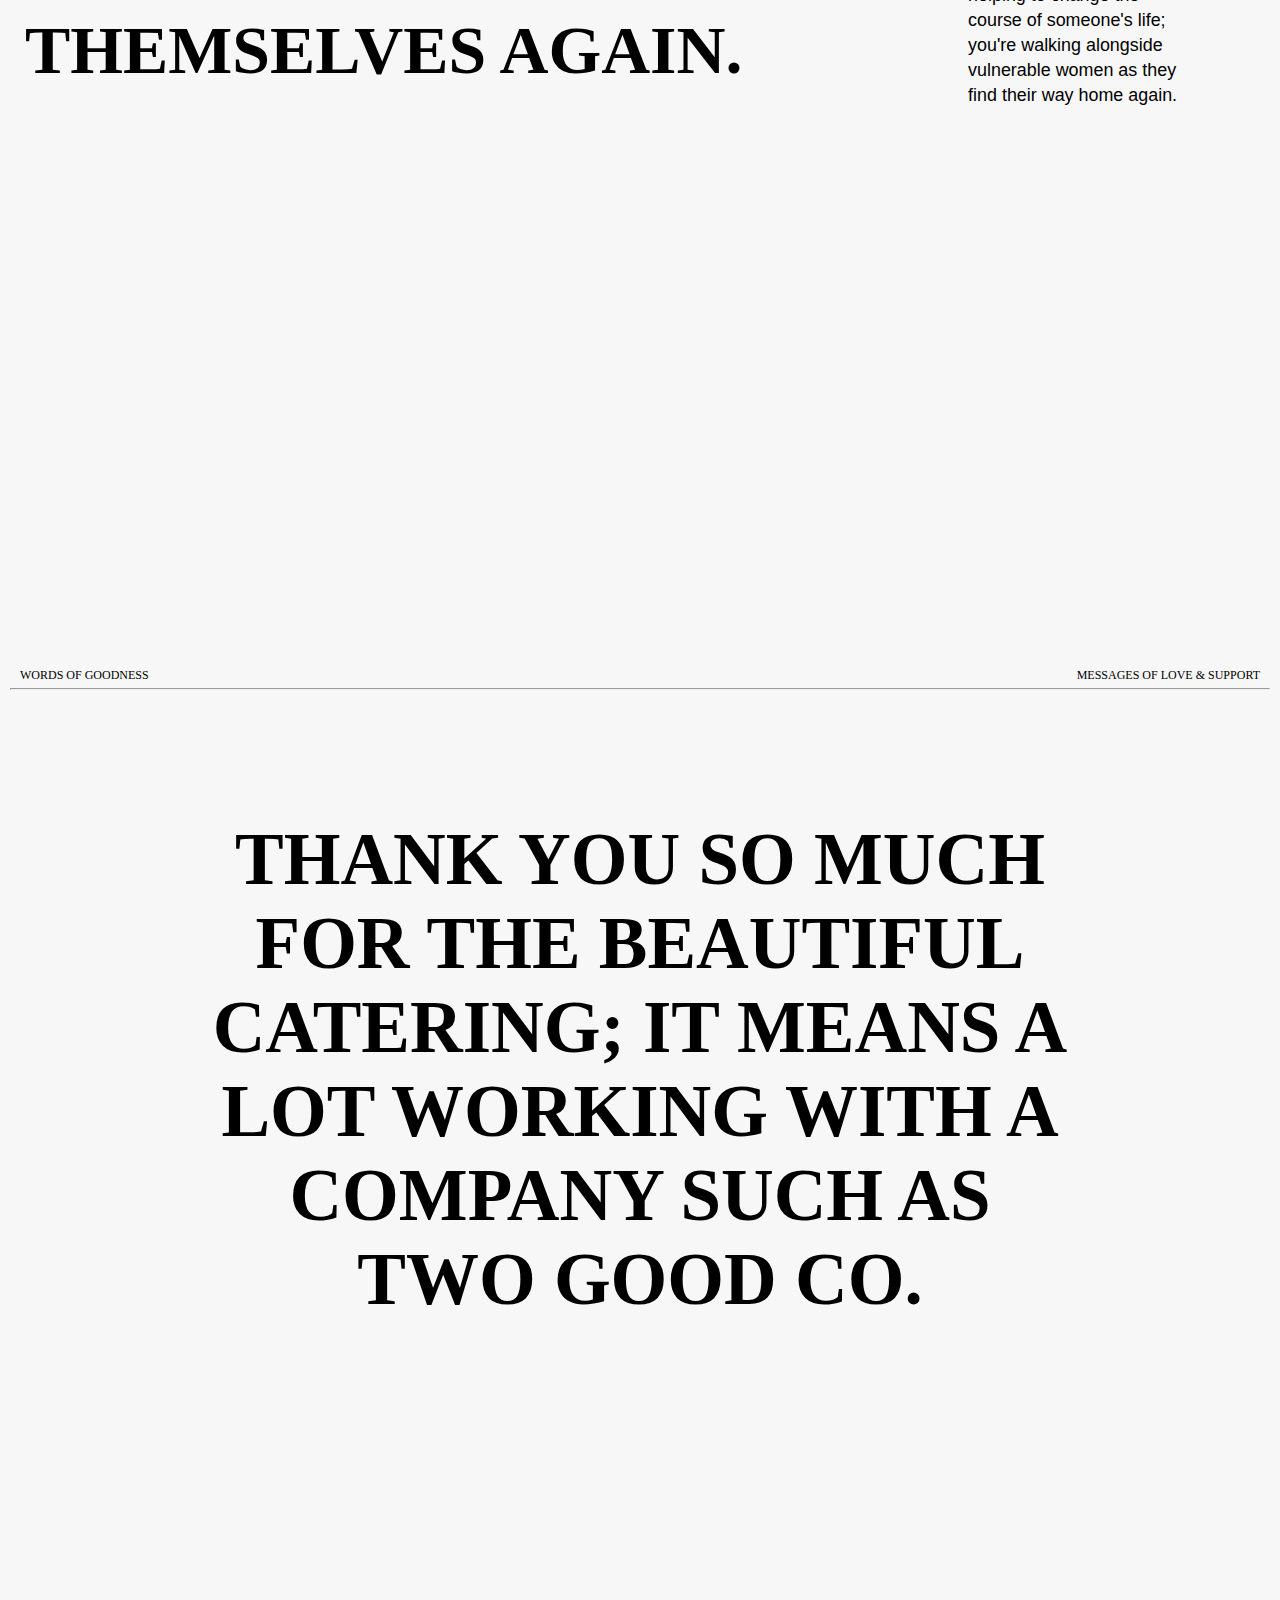
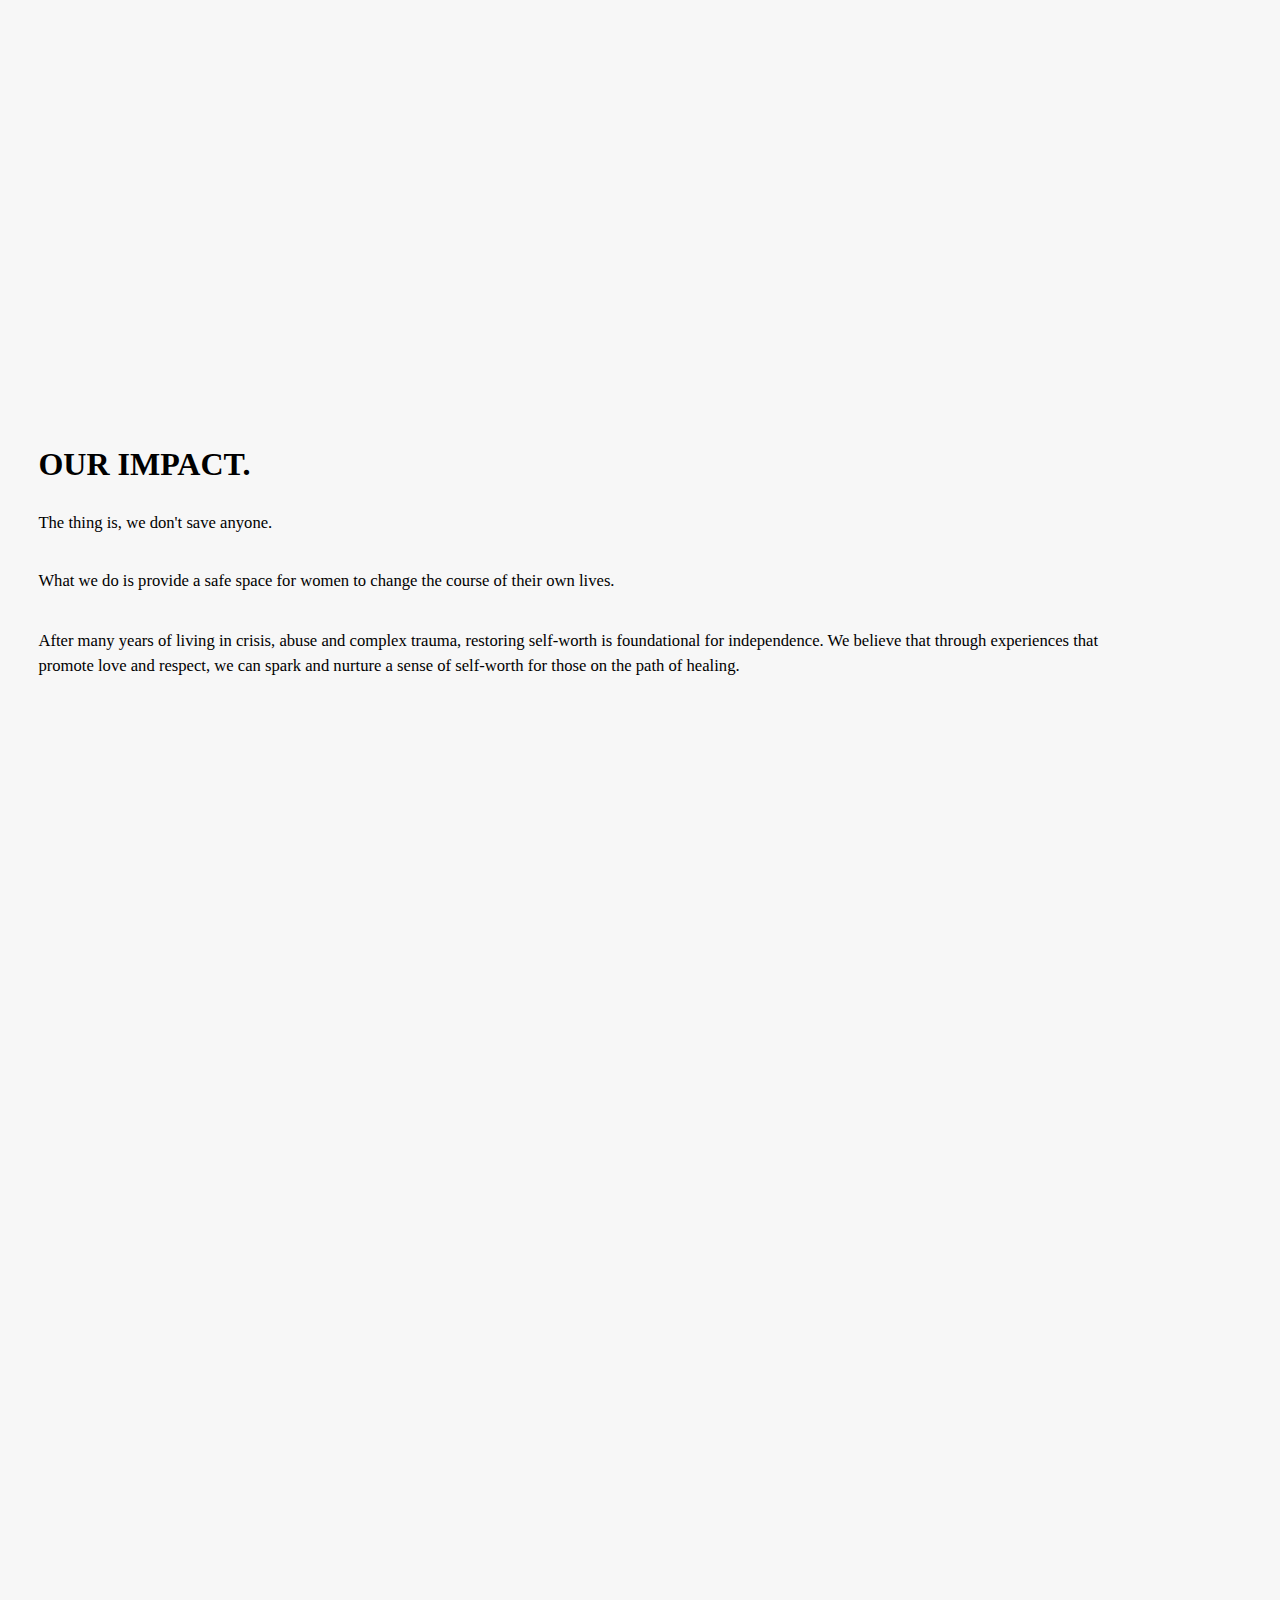
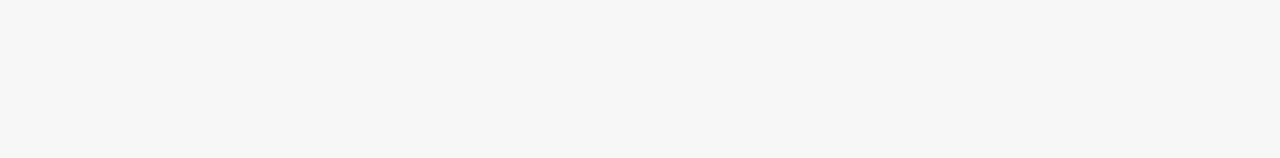
==== commit 7110ebc0: "Made section for message and added page5" ====
--- a/index.html
+++ b/index.html
@@ -72,7 +72,7 @@
   </div>
   <div id="nav-part2">
     <div id="links">
-      <a href="#">Shop</a>
+      <a href="shop.html">Shop</a>
       <a href="#">Wholesale</a>
       <a href="#">Catering</a>
       <a href="#">Donate</a>
@@ -93,6 +93,18 @@
         <video autoplay loop muted src="./video.mp4" ></video>
       </div>
     </div>
+
+  <div></div>
+    <div class="text-container">      
+      <span class="left-text">
+      BUY GOOD
+      </span>
+      <span class="right-text">
+      DO GOOD
+      </span>
+      </div>
+      <hr>
+
     <div id="page2">
       <div id="elem1" class="elem">
         <img data-scroll data-scroll-speed="1" src="https://cdn.sanity.io/images/w8f1ak3c/production/3639fc290272fe62d269e8750eff907b2664fc77-3000x5000.png/1.png?rect=1,0,2999,5000&w=640&h=1067&auto=format" alt="">
@@ -110,26 +122,83 @@
     </div>
     <div id="page3">
       <div class="child" id="child1">
-        <img src="https://cdn.sanity.io/images/w8f1ak3c/production/3639fc290272fe62d269e8750eff907b2664fc77-3000x5000.png/1.png?rect=1,0,2999,5000&w=640&h=1067&auto=format" alt="">
+        <img src="https://cdn.sanity.io/images/w8f1ak3c/production/060212455da1c4e0fd255f0657cdabd68f535f9d-5000x5000.png/65.png?w=1024&h=1024&auto=format" alt="">
+        <div class="details-prod">
+          <h3>THE INSIDE SCOOP GOOD FEELS CRACKERS</h3>
+          <span>$16</span>
+        </div>
       </div>
       <div class="child" id="child2">
         <img src="https://cdn.sanity.io/images/w8f1ak3c/production/ee658cdd0e3a23d7c6ec86001a9e098934c1109e-5000x5000.png/66.png?w=1024&h=1024&auto=format" alt="">
+        <div class="details-prod">
+          <h3>THE INSIDE SCOOP GOOD FEELS CRACKERS BOX</h3>
+          <span>$79</span>
+        </div>
       </div>
       <div class="child" id="child3">
         <img src="https://cdn.sanity.io/images/w8f1ak3c/production/98a17ca570614f20c517689729350faf6afcfab6-5000x5000.png/63.png?w=1024&h=1024&auto=format" alt="">
+        <div class="details-prod">
+          <h3>TWO HUGS BAR 'N' BEAR SET</h3>
+          <span>$50</span>
+        </div>
       </div>
       <div class="child" id="child4">
         <img src="https://cdn.sanity.io/images/w8f1ak3c/production/ff38add7e1688478b9265cc2f1c252db0ff61158-5000x5000.png/68.png?w=1024&h=1024&auto=format" alt="">
-      </div>
-    </div>
+        <div class="details-prod">
+          <h3>STRAWBERRY GUM LEAF,CORIANDER,BASIL + MINT CANDLE</h3>
+          <span>$59</span>
+        </div>
+      </div>
+  </div>
     <div id="page4">
       <p class="first">We believe in people, until they believe in themselves again.</p>
       <div id="para">
         <p class="sec">Everything we do is designed to rebuild self worth and independence, in order to break free from the cycle of disadvantage.</p>
         <p class="thir">With every purchase you make with us, you're helping to change the course of someone's life; you're walking alongside vulnerable women as they find their way home again.</p>
-      </div>
-    </div>
-
+        <a href="shop.html"></a>
+      </div>
+    </div>
+    <section id="message">
+      <div class="text-container">      
+        <span class="left-text">
+        Words of goodness
+        </span>
+        <span class="right-text">
+          Messages of love & support
+        </span>
+        </div>
+        <hr>
+      <div class="msg">
+        <h1>Thank you so much</h1>
+        <h1>for the beautiful</h1>
+        <h1>catering; it means a</h1>
+        <h1>lot working with a</h1>
+        <h1>company such as</h1>
+        <h1>Two Good Co.</h1>
+      </div>
+      <div class="send-msg"></div>
+    </section>
+
+    <div id="page5" >
+      <div class="impact" >
+        <h1 data-scroll data-scroll-speed="1" >Our Impact.</h1>
+        <p class="fourth" data-scroll data-scroll-speed="1" >The thing is, we don't save anyone.</p>
+        <p class="fifth"data-scroll data-scroll-speed="1" >What we do is provide a safe space for women to change the course of their own lives.</p>
+        <p class="sixth"data-scroll data-scroll-speed="1" >After many years of living in crisis, abuse and complex trauma, restoring self-worth is foundational for independence. We believe that through experiences that promote love and respect, we can spark and nurture a sense of self-worth for those on the path of healing.</p>
+      </div>
+      <div class="imp">
+        <div id="img1" class="elem">
+        <img src="https://cdn.sanity.io/images/w8f1ak3c/production/943f8f43b76b4e030f41deddca1edd44170fee39-5504x8256.jpg/Christina-Maria-Jes-Lindsay-9143.jpg?fp-x=0.5&fp-y=0.5&w=640&h=947&fit=crop&crop=focalpoint&auto=format"   alt="">
+        </div>
+        <div id="img2" class="elem">
+        <img  src="https://cdn.sanity.io/images/w8f1ak3c/production/84da7b8b510e006ce0ca22769d93bb6c044945f6-5504x8256.jpg/Patricia-Work-Work-Good-Stories-Two-Good-Co.jpg?rect=0,56,5504,8144&w=640&h=947&fit=min&auto=format" alt="">
+        </div>
+      </div>
+    </div>
+
+    <div id="page6">
+      
+    </div>
   </div>
   
   <script src="https://cdn.jsdelivr.net/npm/locomotive-scroll@3.5.4/dist/locomotive-scroll.js"></script>
--- a/styles.css
+++ b/styles.css
@@ -54,7 +54,7 @@
     text-transform: uppercase;
     text-decoration: none;
     color: #333;
-    font-weight: 500px;
+    font-weight: 500;
     font-size: 14px;
     margin: 0px 20px;
 }
@@ -70,9 +70,9 @@
     font-weight: 100;
 }
 #cursor{
-    height: 180px;
-    width: 180px;
-    background-color: blanchedalmond;
+    height: 150px;
+    width: 150px;
+    background-color: whitesmoke;
     border-radius: 50%;
     position: fixed;
     transform: translate(-50%, -50%) scale(0);
@@ -105,6 +105,7 @@
     background-color: gray;
     margin-top: 1vw;
     position: relative;
+    margin-bottom: 5vw;
 }
 
 #video-container video{
@@ -127,6 +128,18 @@
     scale: 0;
 }
 
+.text-container{
+    display: flex;
+    justify-content: space-between; /* Push the spans to opposite sides */
+    align-items: center; /* Align text vertically in the middle */
+    margin-bottom: 5px; /* Add space between text and the horizontal line */
+    text-transform: uppercase;
+}
+
+
+
+
+
 #page2{
     min-height: 100vh;
     width: 100%;
@@ -161,7 +174,7 @@
     width: 70%;
     position: absolute;
     z-index: 9;
-    background-color: palegoldenrod;
+    background-color: pink;
 }
 
 #page2 .elem .dets:hover{
@@ -169,7 +182,7 @@
 }
 
 #page3{
-    min-height: 120vh;
+    min-height: 200vh;
     width: 100%;
     background-color: #F7F7F7;
     position: relative;
@@ -177,17 +190,22 @@
     align-items: center;
     justify-content: space-evenly;
     flex-wrap: wrap;
+    text-align: center;
+    margin-bottom: 50px;
 }
 
 
 
 .child{
-    height: 54vh;
-    width: 35vw;
+    height: 80vh;
+    width: 45vw;
+    margin: 10px;
+    text-align: center;
     /*background-color: red;*/
     /*border:  2px solid #000;*/
     position: relative;
     display: flex;
+    flex-direction: column;
     align-items: center;
     justify-content: center;
     overflow: visible;
@@ -197,9 +215,31 @@
 
 
 .child img{
+    max-width: 100%;
     height: 100%;
     object-fit: contain;
-    z-index: 2;
+    z-index: 1;
+}
+
+.child .details-prod{
+    display: flex;
+    flex-direction: column;
+    justify-content: center;
+    align-items: center;
+}
+
+.details-prod h3{
+    font-size: 12px;
+    font-weight: 100;
+}
+
+.details-prod span{
+    display: flex;
+    flex-direction: column;
+    justify-content: center;
+    align-items: center;
+    font-size: 13.6px;
+    margin-top: 10px;
 }
 
 /*#page4{
@@ -227,7 +267,7 @@
 #page4 {
     min-height: 100vh;
     padding-top: 10px;
-    padding-bottom: 100px;
+    padding-bottom: 200px;
     /*background-color: red;*/
     box-sizing: border-box;
     width: 100%;
@@ -241,10 +281,10 @@
 #page4 .first{
     text-align: left;
     font-family: futura;
-    font-size: 5.5vw;
+    font-size: 5.3vw;
     font-weight: bold;
     text-transform: uppercase;
-    margin-left: 10px;
+    margin-left: 5px;
     margin-bottom: 40px;
 }
 #para{
@@ -252,6 +292,33 @@
     display: flex;
     flex-direction: column;
 }
+
+#para .sec{
+    font-size: 5px;
+    margin-top: -10px;
+    line-height: 25px;
+}
+
+#para .thir{
+    font-size: 5px;
+    line-height: 25px;
+
+}
+
+#para a{
+    font-size: 1.5vw; /* Relative font size */
+    text-decoration: none;
+    color: #000;
+    justify-content: center;
+    text-align: left;
+    width: 50%;
+    margin-bottom: 40px;
+    font-size: 1.4vw; /* Relative font size */
+    font-family: Arial, Helvetica, sans-serif;
+    margin-left: 10vw;
+}
+
+
 /*#para .sec{
     text-align: left;
     width: 50%;
@@ -271,16 +338,143 @@
 }
     */
 
-#para .sec, #para .thir {
+#para .sec, #para .thir{
     justify-content: center;
     text-align: left;
     width: 50%;
-    margin-bottom: 20px;
-    font-size: 1.5vw; /* Relative font size */
+    margin-bottom: 40px;
+    font-size: 1.4vw; /* Relative font size */
     font-family: Arial, Helvetica, sans-serif;
     margin-left: 10vw;
 }
 
+#message{
+    height: 150vh;
+    width: 100%;
+    background-color:#F7F7F7;
+    padding: 10px;
+}
+
+.text-container{
+    display: flex;
+    justify-content: space-between; /* Push the spans to opposite sides */
+    align-items: center; /* Align text vertically in the middle */
+    margin-bottom: 5px; /* Add space between text and the horizontal line */
+    text-transform: uppercase;
+}
+
+.text-container .left-text {
+    padding-left: 10px;
+    font-size: 12px; /* Adjust font size if necessary */
+}
+  
+.text-container .right-text {
+    padding-right: 10px;
+    font-size: 12px; /* Adjust font size if necessary */
+  }
+
+.text-container hr {
+    border-bottom:10px solid #000; /* Set the color and thickness of the line */
+    width: 100%; /* Adjust the width */
+    padding-left: 20px;
+    padding-right: 20px;
+    margin-left: 2vw;
+    margin-right: 2vw;
+}
+
+.msg{
+    display: flex;
+    flex-direction: column;
+    text-align: center;
+    align-items: center;
+    justify-content: space-between;
+    margin-top: 10vw;
+}
+
+.msg h1{
+    text-transform: uppercase;
+    font-size: 5.7vw;
+    font-family: futura;
+}
+
+
+
+.send-msg{
+    padding-bottom: 50px;
+}
+
+#page5{
+    min-height: 150vh;
+    width: 100%;
+    background-color: #F7F7F7;
+    position: relative;
+    display: flex;
+    padding: 3vw 3vw;
+    justify-content: space-between; /* Space between title and images */
+    align-items: flex-start; /* Align items to the start vertically */
+
+}
+
+.impact {
+    flex: 1;
+    align-self: flex-start; /* Align title to the left */
+    margin-right: 90px; /* Space between title and images */
+
+}
+
+.impact h1{
+    text-transform: uppercase;
+    font-size: 2.5vw;
+    margin-bottom: 30px;
+    font-weight: bold;
+}
+
+.impact .fourth{
+    font-size: 1.3vw;
+    margin-bottom: 35px;
+}
+
+.impact .fifth{
+    font-size: 1.3vw;
+    margin-bottom: 35px;
+    line-height: 25px;
+    text-align: left;
+}
+
+.impact .sixth{
+    font-size: 1.3vw;
+    margin-bottom: 35px;
+    text-align: left;
+    line-height: 25px;
+}
+
+
+.imp {
+    /*display: flex; /* Use flexbox for layout 
+    justify-content: flex-start; /* Align images to the right */
+    /*gap: 20px; Optional: add space between images */
+
+    height: 100%;
+    width: 60 vw;
+    /*background-color: red;*/
+    overflow: hidden;
+    position: relative;
+    display: flex; /* Use flexbox for layout */
+    justify-content: flex-start; /* Align images to the right */
+    gap: 30px; /* Optional: add space between images */
+}
+
+
+#img1 img, #img2 img {
+    /*width: 30vw; /* Make images responsive */
+    /*height: auto; /* Maintain aspect ratio */
+    /*display: block; /* Remove bottom space */
+    position: relative;
+    height: auto;
+    width: 30vw;
+    object-fit: cover;
+    scale: 1;
+}
 
 
 @media (max-width: 600px) {
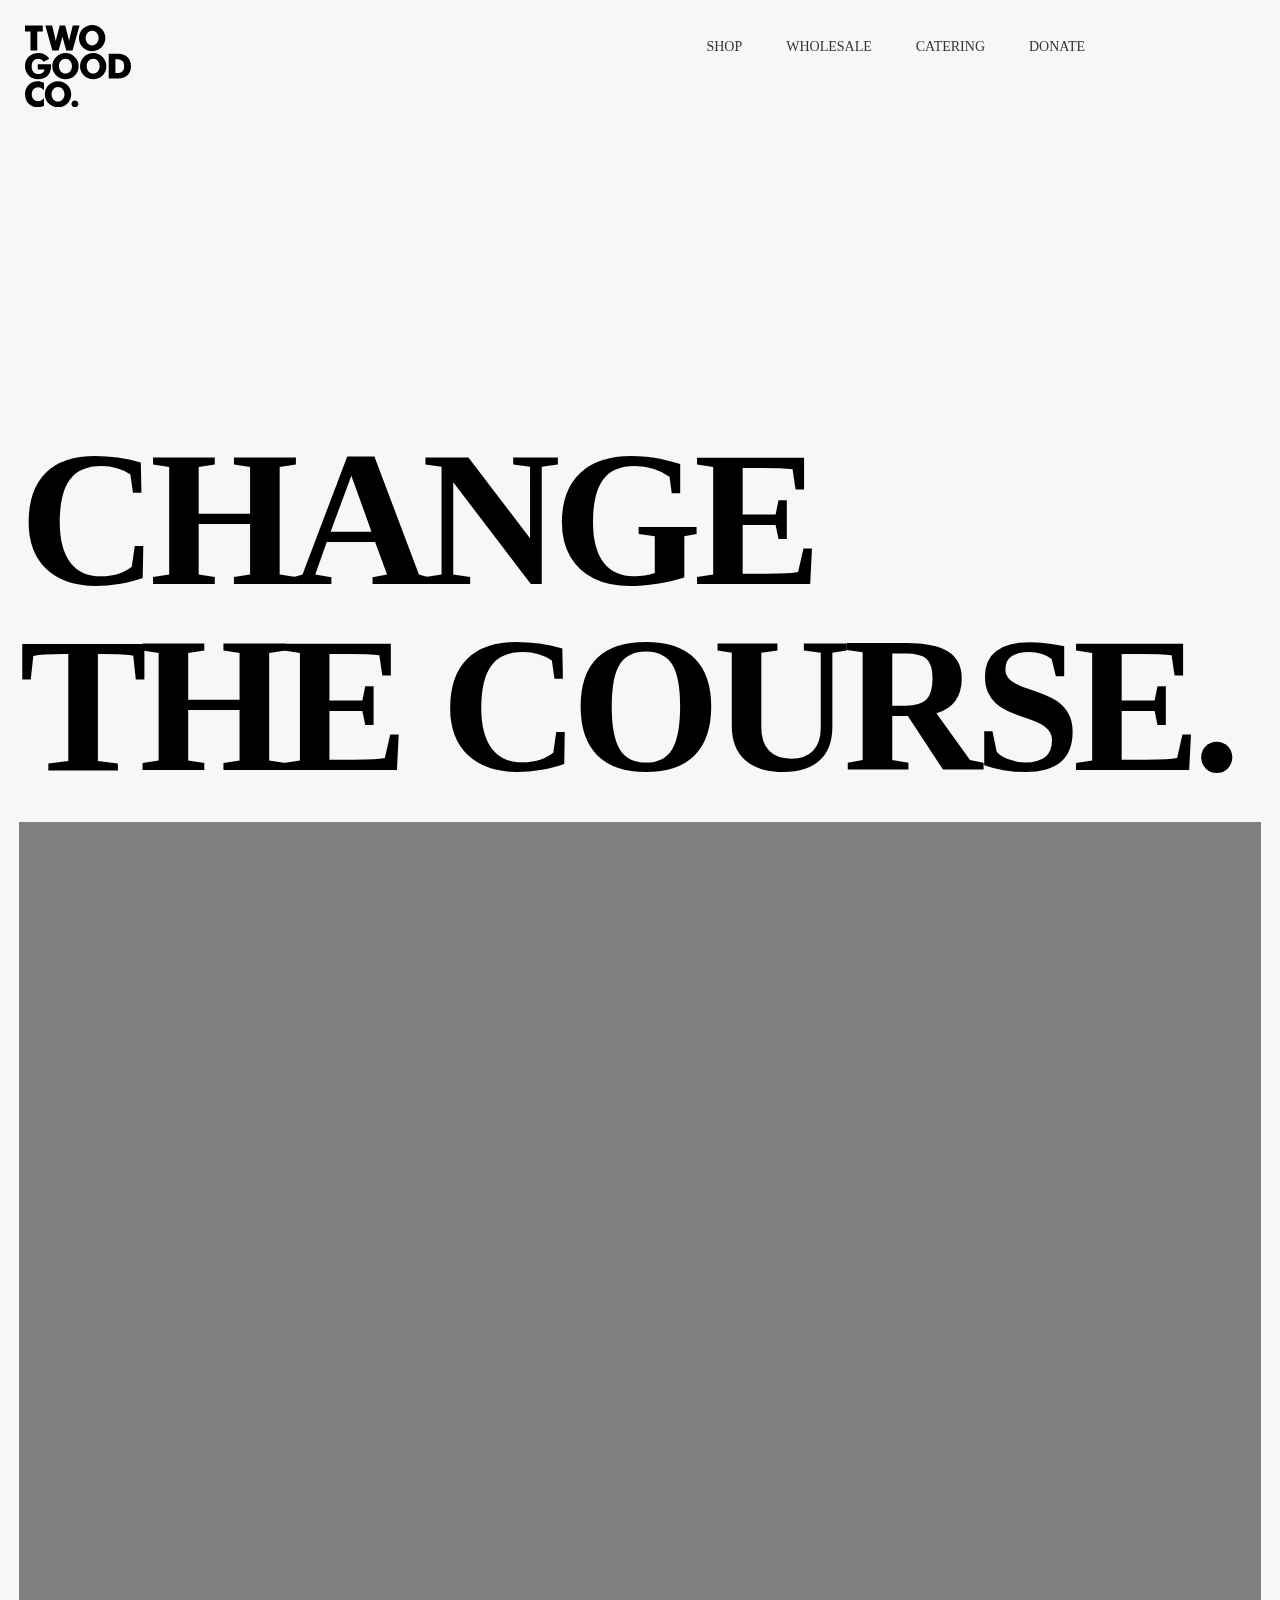
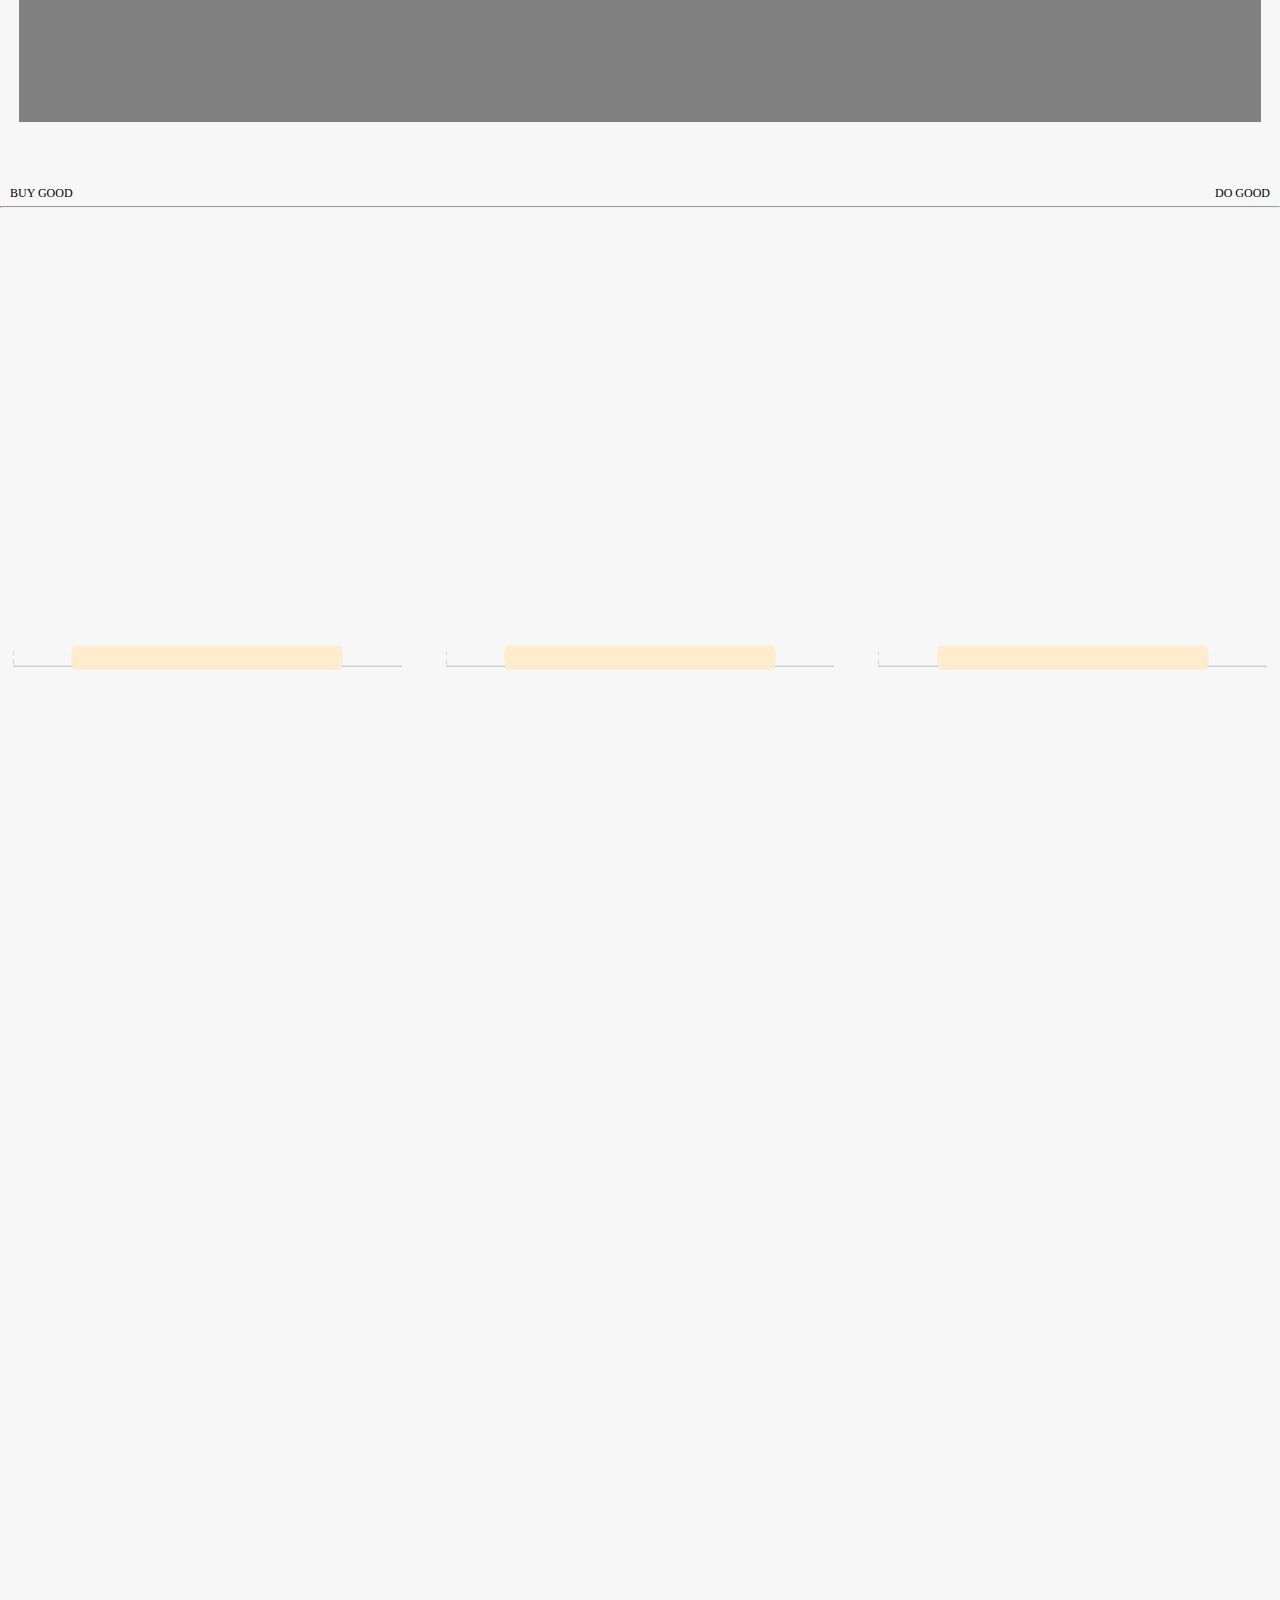
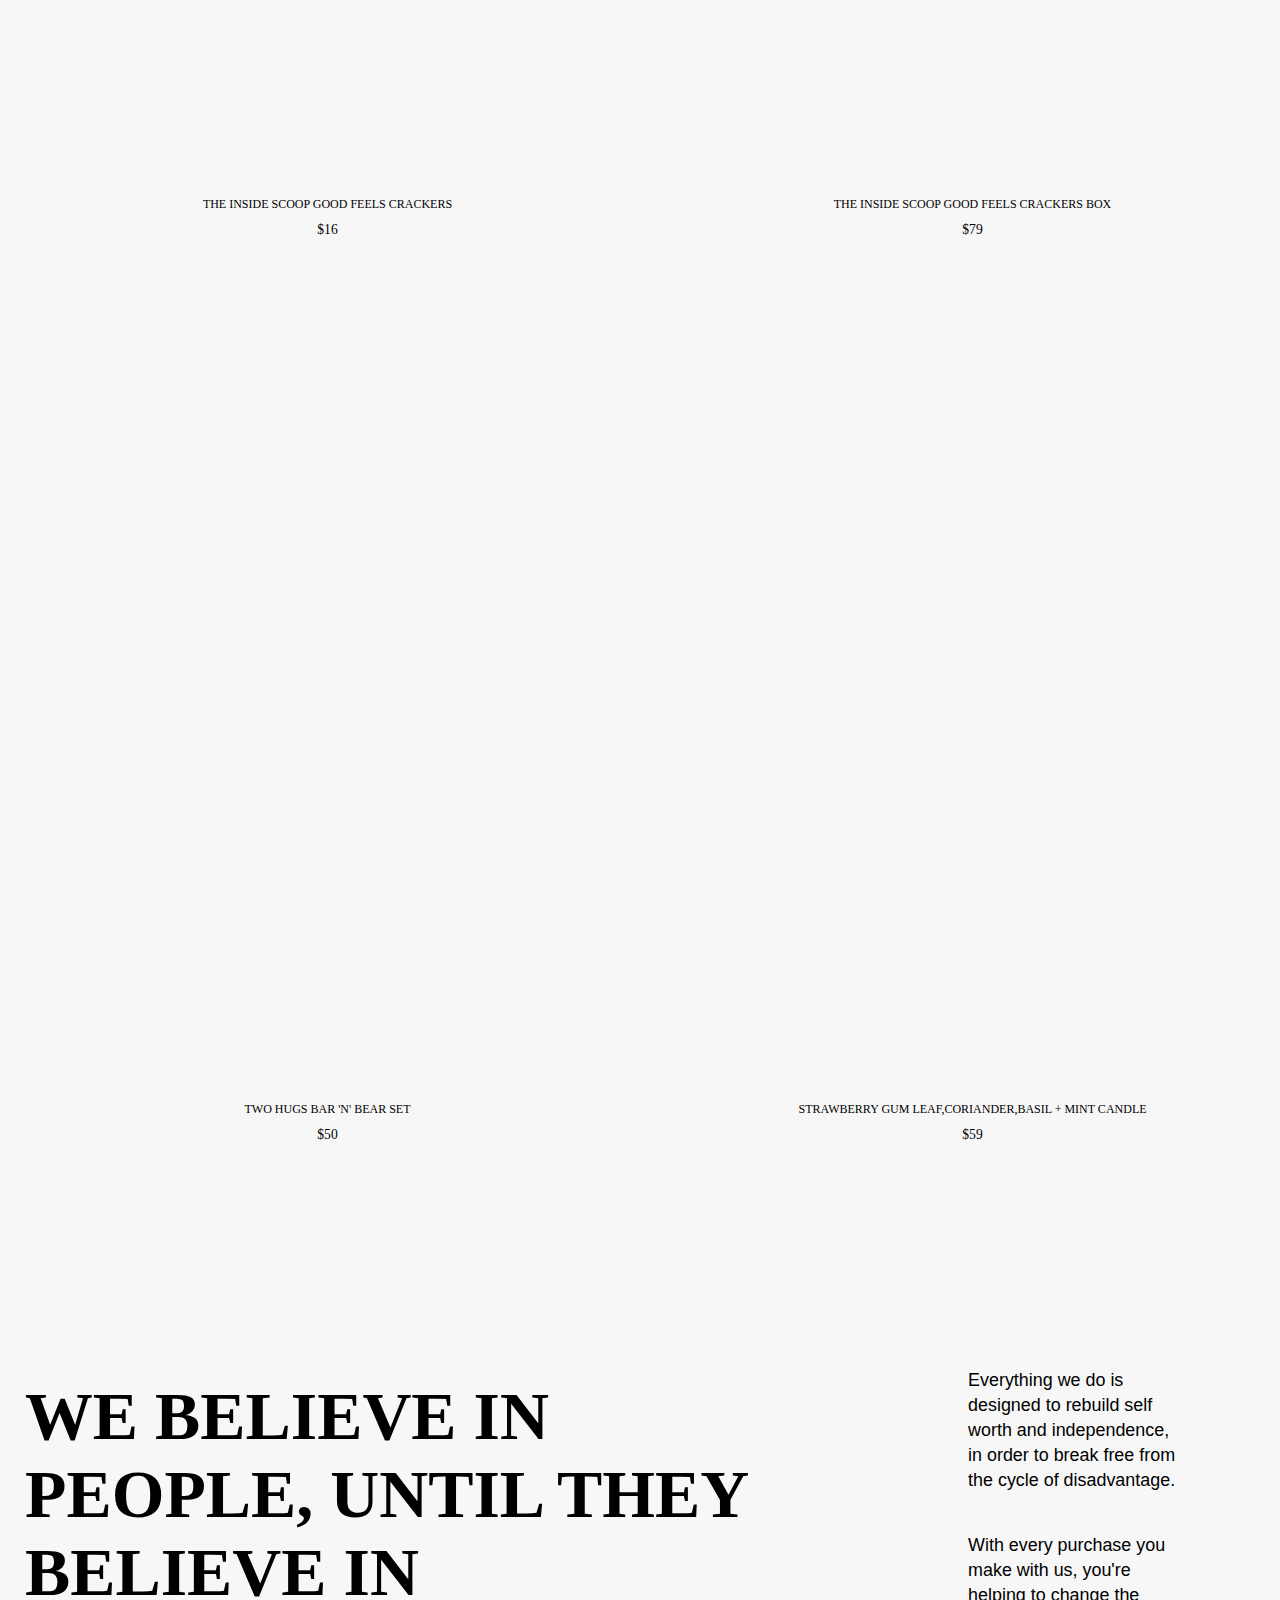
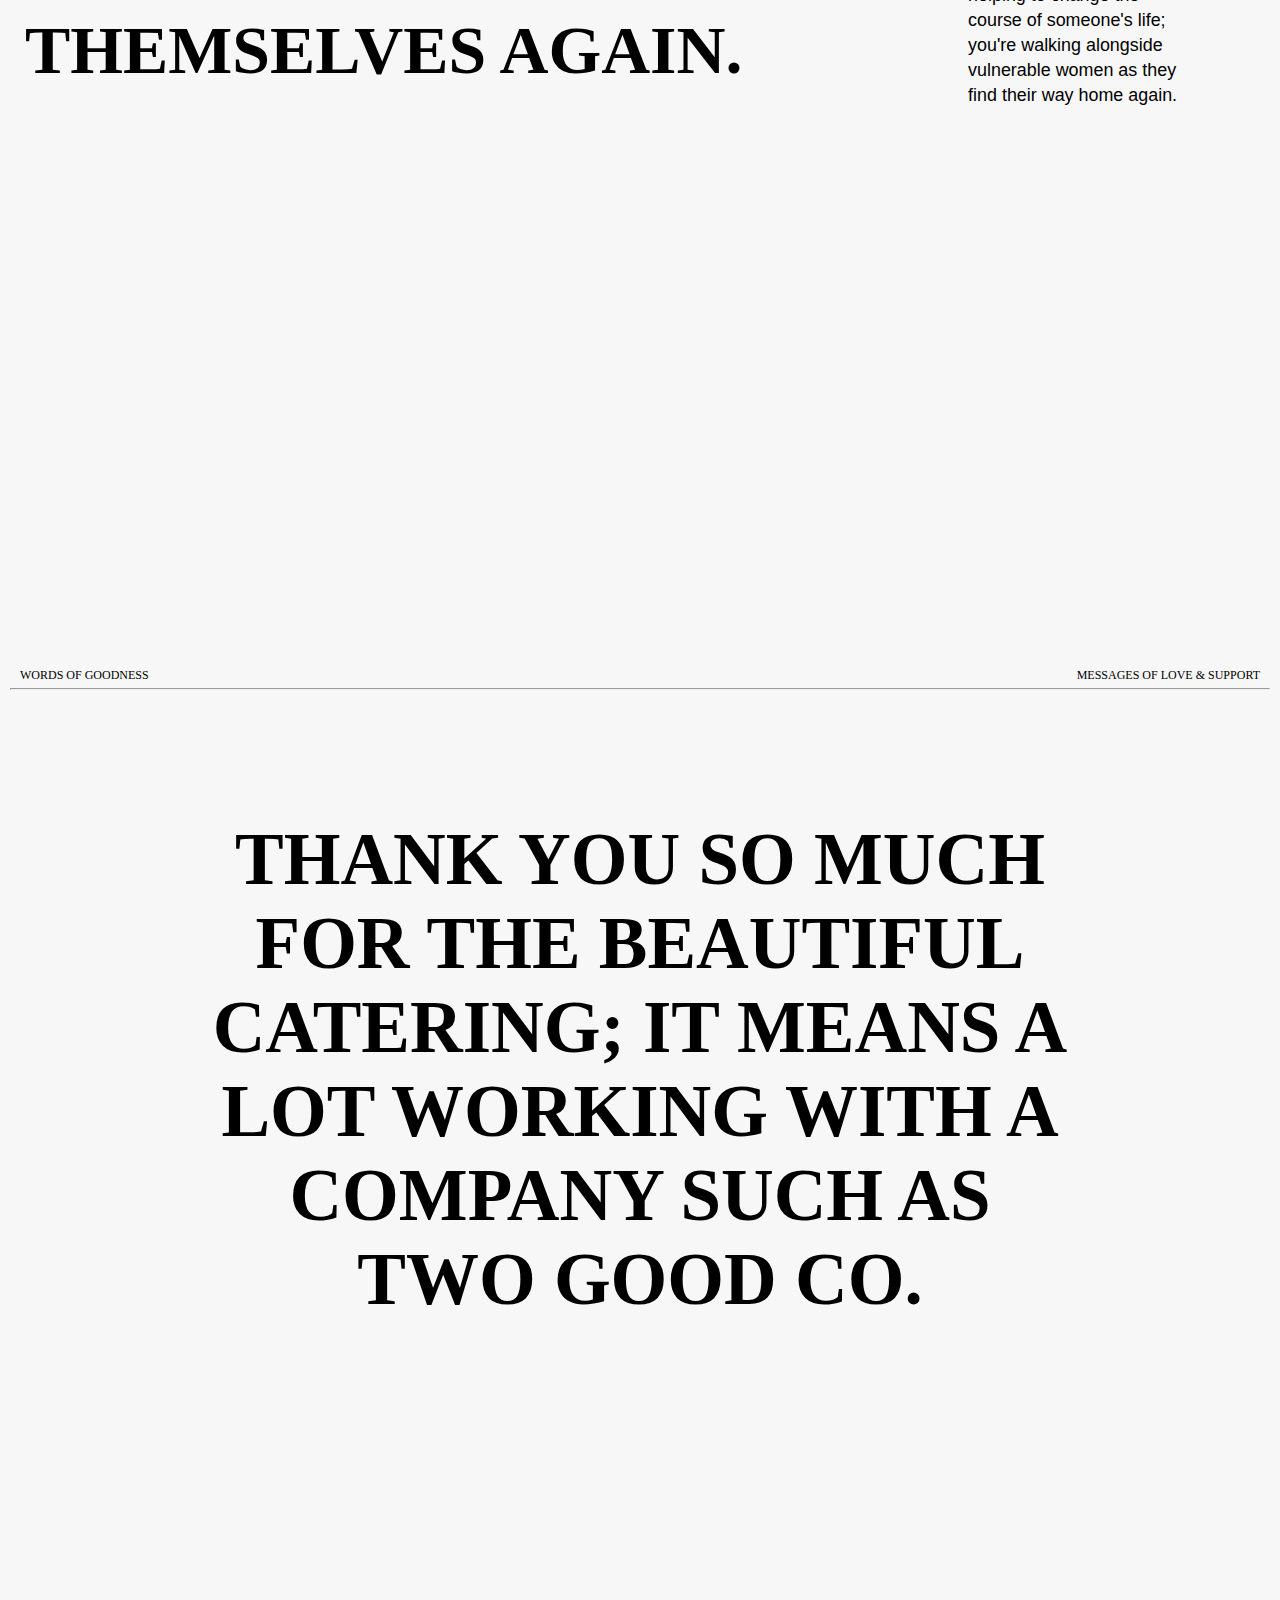
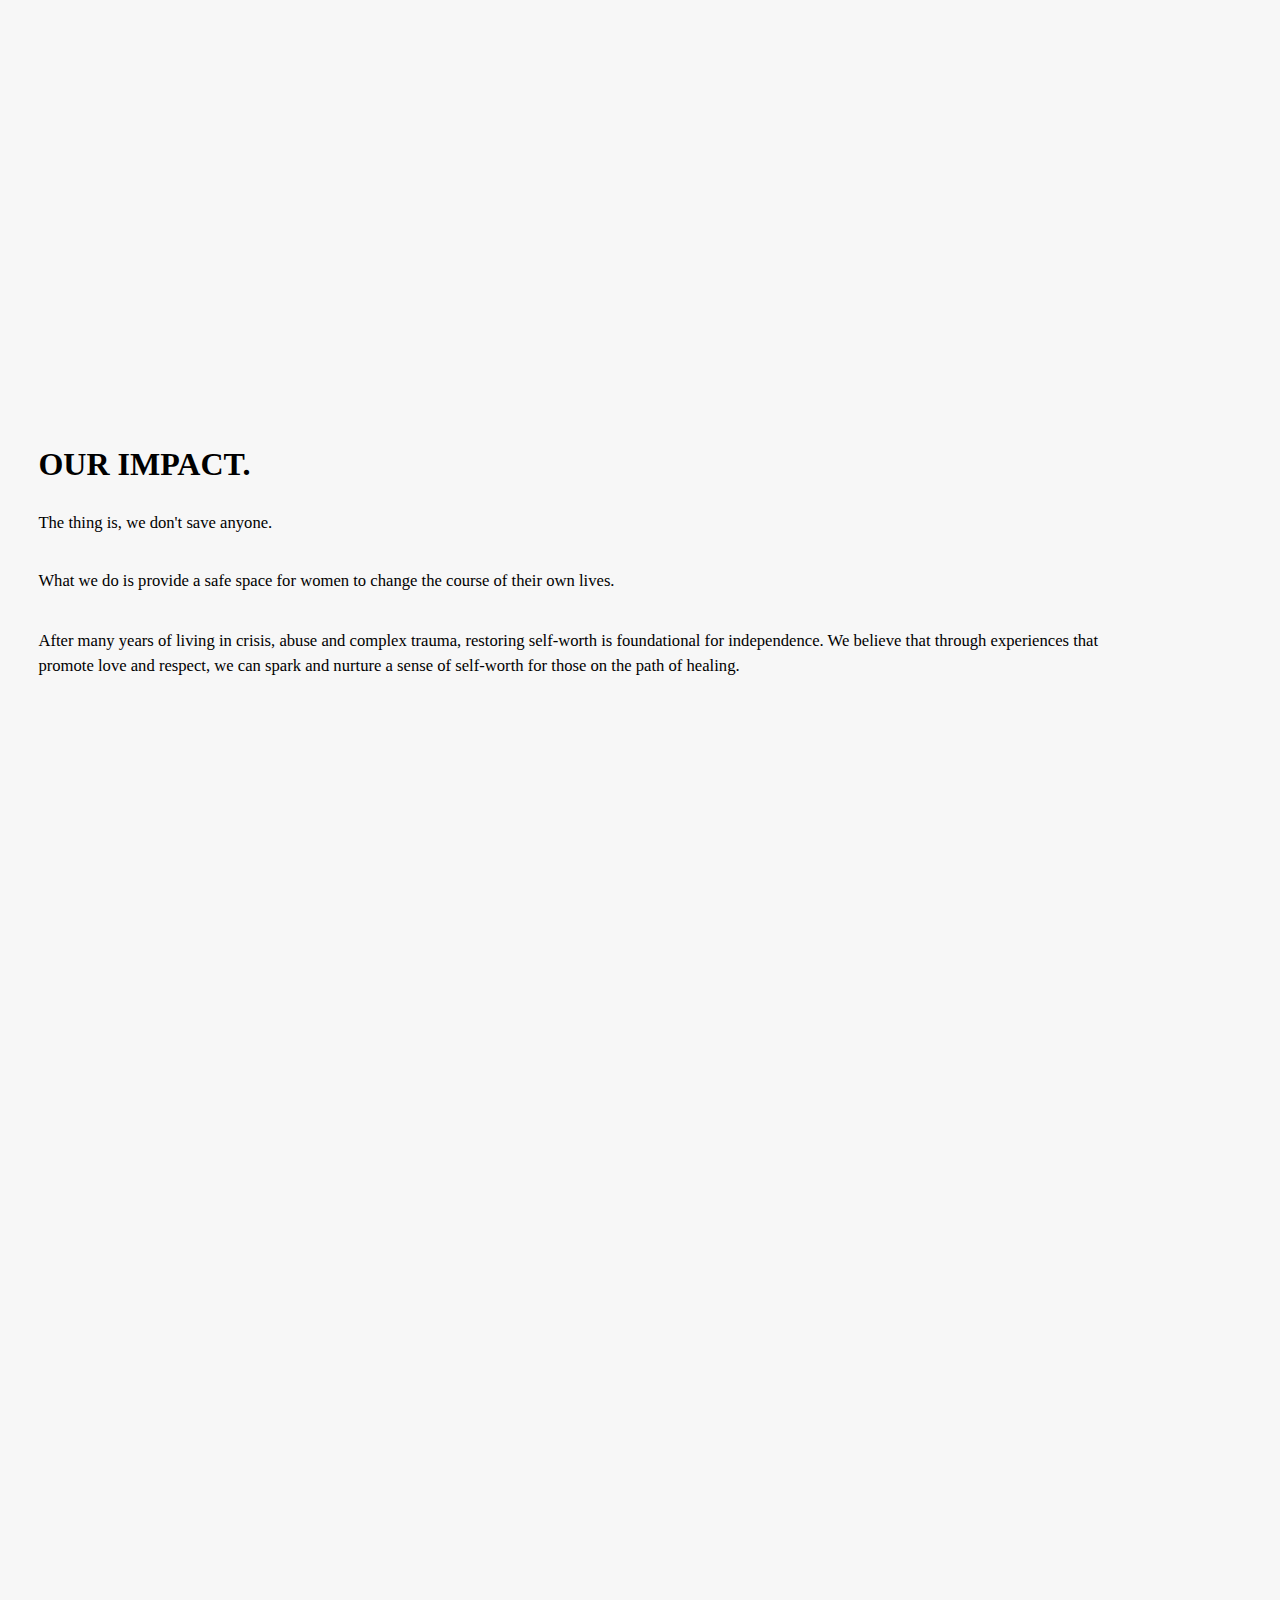
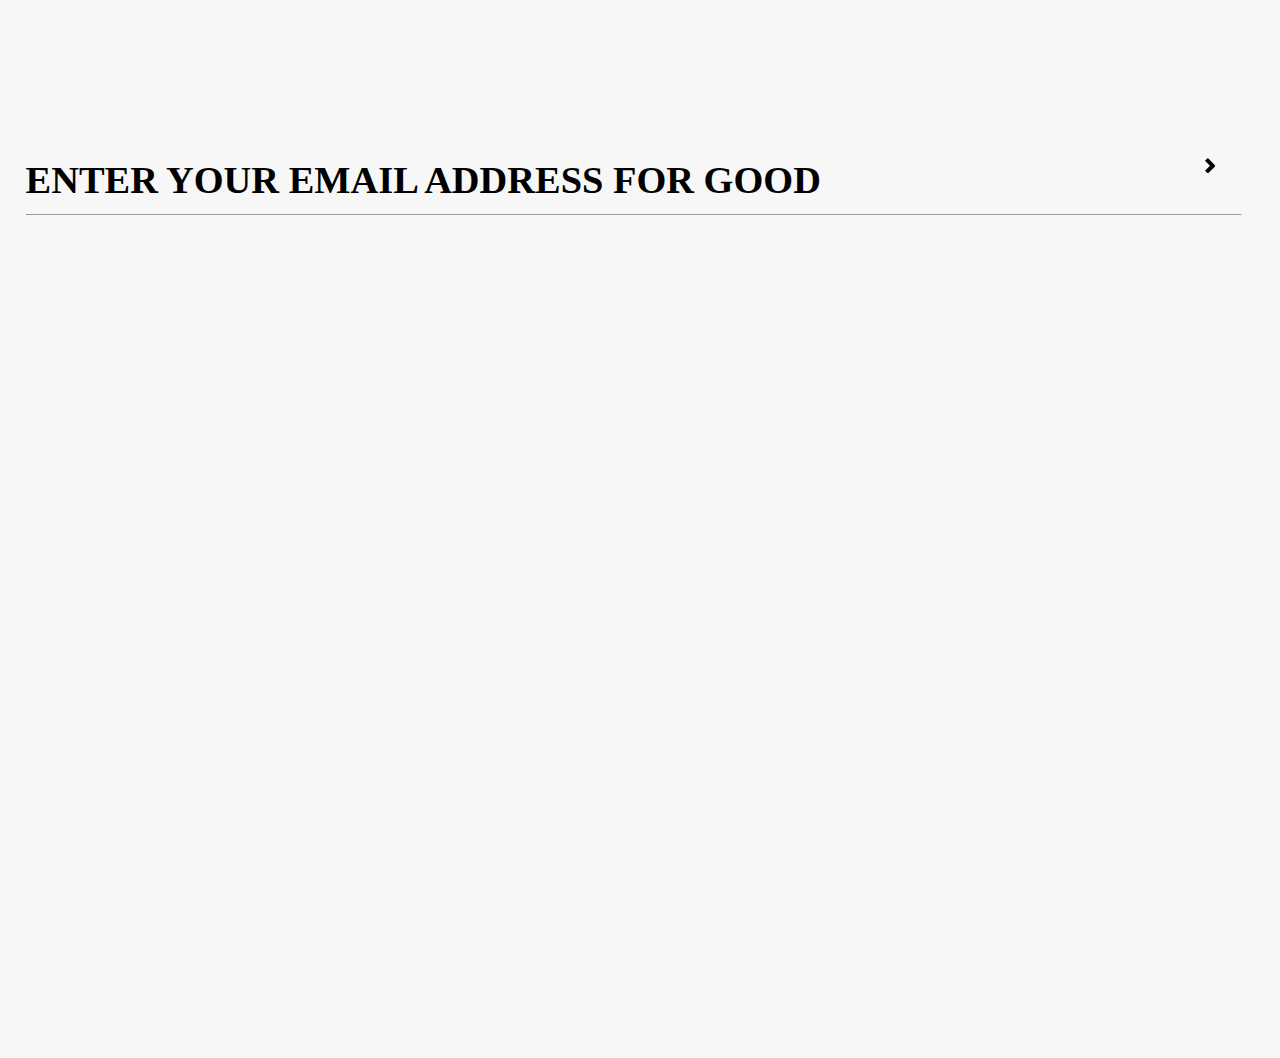
==== commit 6eb1690e: "Added footer and the enter email address interesting feature" ====
--- a/index.html
+++ b/index.html
@@ -191,15 +191,27 @@
         <img src="https://cdn.sanity.io/images/w8f1ak3c/production/943f8f43b76b4e030f41deddca1edd44170fee39-5504x8256.jpg/Christina-Maria-Jes-Lindsay-9143.jpg?fp-x=0.5&fp-y=0.5&w=640&h=947&fit=crop&crop=focalpoint&auto=format"   alt="">
         </div>
         <div id="img2" class="elem">
-        <img  src="https://cdn.sanity.io/images/w8f1ak3c/production/84da7b8b510e006ce0ca22769d93bb6c044945f6-5504x8256.jpg/Patricia-Work-Work-Good-Stories-Two-Good-Co.jpg?rect=0,56,5504,8144&w=640&h=947&fit=min&auto=format" alt="">
-        </div>
-      </div>
-    </div>
-
-    <div id="page6">
-      
-    </div>
-  </div>
+        <img src="https://cdn.sanity.io/images/w8f1ak3c/production/84da7b8b510e006ce0ca22769d93bb6c044945f6-5504x8256.jpg/Patricia-Work-Work-Good-Stories-Two-Good-Co.jpg?rect=0,56,5504,8144&w=640&h=947&fit=min&auto=format" alt="">
+        </div>
+      </div>
+    </div>
+
+    <footer>
+      <div id="label-input">
+      <label id="editableLabel" onclick="convertToInput()">ENTER YOUR EMAIL ADDRESS FOR GOOD</label>
+      <svg  class="my-svg" id="editableSvg" xmlns="http://www.w3.org/2000/svg" width="10" height="15" viewBox="0 0 10 15">
+        <path d="m2.828 15.555 7.777-7.779L2.828 0 0 2.828l4.949 4.948L0 12.727l2.828 2.828z"/></svg>
+    <input type="email" id="editableInput" class="editable-input" onblur="toggleInput()" style="display: none; border: none;">
+    </div>
+    <hr>
+
+    </footer>
+
+
+    <div id="endpage">
+
+    </div>
+</div>
   
   <script src="https://cdn.jsdelivr.net/npm/locomotive-scroll@3.5.4/dist/locomotive-scroll.js"></script>
   <script src="https://cdnjs.cloudflare.com/ajax/libs/gsap/3.12.5/gsap.min.js" integrity="sha512-7eHRwcbYkK4d9g/6tD/mhkf++eoTHwpNM9woBxtPUBWm67zeAfFC+HrdoE2GanKeocly/VxeLvIqwvCdk7qScg==" crossorigin="anonymous" referrerpolicy="no-referrer"></script>
--- a/styles.css
+++ b/styles.css
@@ -174,7 +174,7 @@
     width: 70%;
     position: absolute;
     z-index: 9;
-    background-color: pink;
+    background-color: blanchedalmond;
 }
 
 #page2 .elem .dets:hover{
@@ -186,24 +186,31 @@
     width: 100%;
     background-color: #F7F7F7;
     position: relative;
-    display: flex;
+    display: grid;
+    grid-template-columns: repeat(2, 1fr); /* 4 columns for larger screens */
+    gap: 10px;
+    text-align: center;
+    margin-bottom: 50px;
+
+    /*display: flex;
     align-items: center;
     justify-content: space-evenly;
     flex-wrap: wrap;
     text-align: center;
     margin-bottom: 50px;
+    */
 }
 
 
 
 .child{
     height: 80vh;
-    width: 45vw;
+    width: 100%;
     margin: 10px;
     text-align: center;
     /*background-color: red;*/
     /*border:  2px solid #000;*/
-    position: relative;
+    /*position: relative;*/
     display: flex;
     flex-direction: column;
     align-items: center;
@@ -348,7 +355,7 @@
     margin-left: 10vw;
 }
 
-#message{
+ #message{
     height: 150vh;
     width: 100%;
     background-color:#F7F7F7;
@@ -374,8 +381,8 @@
   }
 
 .text-container hr {
-    border-bottom:10px solid #000; /* Set the color and thickness of the line */
-    width: 100%; /* Adjust the width */
+    border-bottom:10px solid black; /* Set the color and thickness of the line */
+    width: 95%; /* Adjust the width */
     padding-left: 20px;
     padding-right: 20px;
     margin-left: 2vw;
@@ -475,6 +482,79 @@
     object-fit: cover;
     scale: 1;
 }
+
+/*shop page*/
+
+footer{
+    height: 100vh;
+    width: 100vw;
+    background-color:#F7F7F7;
+}
+
+#label-input{
+    display: flex;
+    flex-direction: row;
+}
+
+
+#editableLabel{
+    font-family: futura;
+    font-weight: bold;
+    font-size: 3vw;
+    display: flex;
+    cursor: pointer;
+    padding-right: 30vw;
+    padding-left: 2vw;
+}
+
+footer .my-svg{
+    align-items: flex-end;
+    
+}
+
+footer hr{
+    border-bottom:0px solid #000; /* Set the color and thickness of the line */
+    width: 95%; /* Adjust the width */
+    padding-left: 30px;
+    padding-right: 30px;
+    margin-left: 2vw;
+    margin-right: 5vw;
+    margin-top: 1vw;
+    
+}
+
+
+#editableInput{
+    display: none;
+    width: 95%;
+    background-color: #F7F7F7;
+    height: 3vw;
+    border: none;
+    border: 0px solid transparent;
+    font-size: 4vw; /* Adjust font size as needed */
+    outline: none;
+    color: #000;
+    margin-left: 2vw;
+    text-transform: uppercase;
+    font-weight: 900;
+    letter-spacing: 0.2vw;
+  }
+
+
+
+
+
+
+
+
+@media (max-width: 1024px) {
+    #page3{
+        grid-template-columns: repeat(2, 1fr);/* 2 columns on smaller screens */
+
+    }
+
+}
+
 
 
 @media (max-width: 600px) {
@@ -540,6 +620,7 @@
 
     #page1 h1{
     font-size: 13vw;
+    font-family: futura;
     line-height: 1.5vw;
     letter-spacing: -2px;
  }
@@ -569,35 +650,57 @@
     padding: 5vw 3vw;
     justify-content: space-between;
     /*background-color: red;*/
+    font-family: Arial, Helvetica, sans-serif;
 }
 
     #page2 .elem{
-    height: 100vh;
+    height: 100%;
     width: 100%;
     overflow: hidden;
     margin-bottom: 3vw;
 }
 
+ #page2 .elem img{
+    height: 70vh;
+    width: 80vw;
+}
+
+#page2 .elem .dets{
+    height: 6.5vh;
+    border-radius: 50px;
+    width: 80%;
+    position: absolute;
+    z-index: 9;
+    background-color: blanchedalmond;
+
+}
+
+
+
+
+
+
 #page3{
-    min-height: 120vh;
+    min-height: 100vh;
     width: 100%;
     background-color: #F7F7F7;
     position: relative;
     display: flex;
     align-items: center;
-    justify-content: space-evenly;
+    justify-content: space-between;
     flex-wrap: wrap;
-}
-
+
+    
+}
 
 
 .child{
-    height: 54vh;
-    width: 99vw;
+    height: 80vh;
+    width: 150vw;
     /*background-color: red;*/
     /*border:  2px solid #000;*/
     position: relative;
-    padding: 25vw;
+    padding: 5vw;
     display: flex;
     align-items: center;
     justify-content: center;
@@ -611,24 +714,59 @@
     height: 100%;
     object-fit: contain;
     z-index: 2;
-}
-
-    #page4{
-        padding-top: 10px;
+    flex-direction: row;
+}
+
+.child .details-prod h3{
+    font-size: 5vw;
+    font-family: futura;
+    font-weight: 100;
+}
+
+.details-prod span{
+    font-size: 5vw;
+}
+/*
+
+.child .details-prod{
+    display: flex;
+    flex-direction: column;
+    justify-content: center;
+    align-items: center;
+}
+
+.details-prod h3{
+    font-size: 12px;
+    font-weight: 100;
+}
+
+.details-prod span{
+    display: flex;
+    flex-direction: column;
+    justify-content: center;
+    align-items: center;
+    font-size: 13.6px;
+    margin-top: 10px;
+}
+*/
+
+#page4{
+        min-height: 100vh; /* Ensure it takes full height */
         display: flex;
         flex-direction: column;
         justify-content: center; /* Center vertically */
         align-items: center; /* Center horizontally */
-        /*min-height: 50vh;
+        /*min-height: 100vh;*/
         width: 100%;
-        padding: 2.5vw;
-        padding-top: 5vh;*/
-    }
+        padding: 10vw;
+        margin-top: -15vw;
+        margin-bottom: 13vw;
+}
 
     #page4 .first{
-        margin-top: -300px;
-        font-size: 8vw;
+        font-size: 7vw;
         text-align: center;
+        font-family: futura;
     }
 
     #para{
@@ -638,19 +776,88 @@
     }
 
     #para .sec{
-        padding-bottom: 15px;
-        font-size: 4.3vw;
+        padding-bottom: 0px;
+        font-size: 4vw;
+        text-align: center;
+        width: 100%;
+        margin: 20px;
+
+    }
+
+    #para .thir{
+        padding-top: 15px;
+        font-size: 4vw;
         text-align: center;
         width: 100%;
         padding-right: 15px;
     }
 
-    #para .thir{
-        padding-top: 15px;
-        font-size: 4.3vw;
-        text-align: center;
+    #message{
+        height: 35vh;
+        /*margin-top: -200px;*/
+        margin-top: -40vw;
         width: 100%;
-        padding-right: 15px;
-    }
-
-}
+        background-color:#F7F7F7;
+        
+    }
+
+    #page5{
+        flex-direction: column; /* Stack items vertically */
+        padding: 3vw; /* Adjust padding for smaller screens */
+    }
+
+    .imp{
+        order: -1;
+        width: 100%;
+        margin-bottom: 20px;
+        justify-content: center; /* Center images horizontally */
+        height: 100%;
+        /*padding: 1vw;*/
+        top: 0px;
+        left: 0px;
+        bottom: 0px;
+        right: 0px;
+        gap: 10vw;
+
+    }
+
+
+    .imp img{
+        width: 100%;
+        height: 100%;
+        object-position: center;
+        object-fit: contain;
+    }
+
+    .impact{
+        width: 100%;
+        text-align: left;
+    }
+
+    .impact h1{
+        font-size: 6.5vw;
+        font-family: futura;
+        font-weight: 900;
+    } 
+    
+    .impact .fourth{
+        font-size: 4.5vw;
+        margin-bottom: 35px;
+    }
+    
+    .impact .fifth{
+        font-size: 4.5vw;
+        margin-bottom: 35px;
+        line-height: 25px;
+        text-align: left;
+    }
+    
+    .impact .sixth{
+        font-size: 4.5vw;
+        margin-bottom: 35px;
+        text-align: left;
+        line-height: 25px;
+    }
+    
+
+}
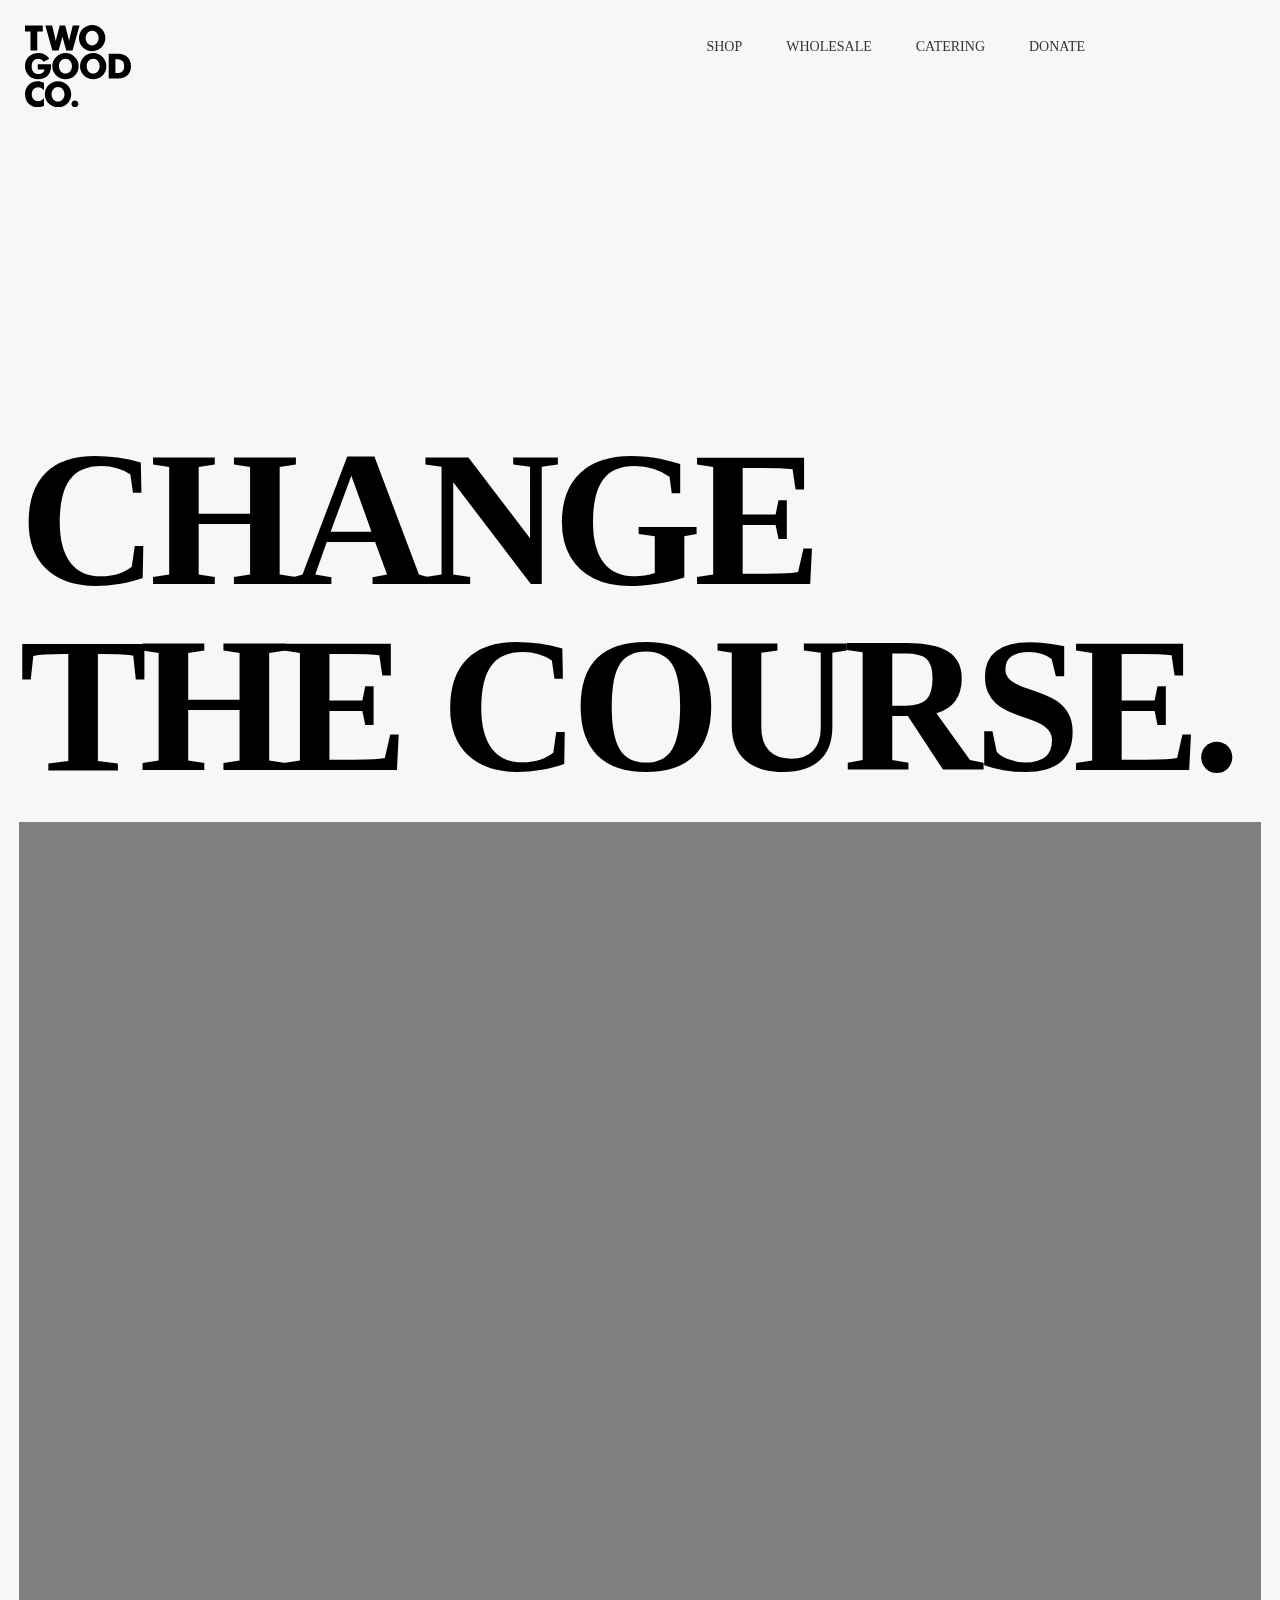
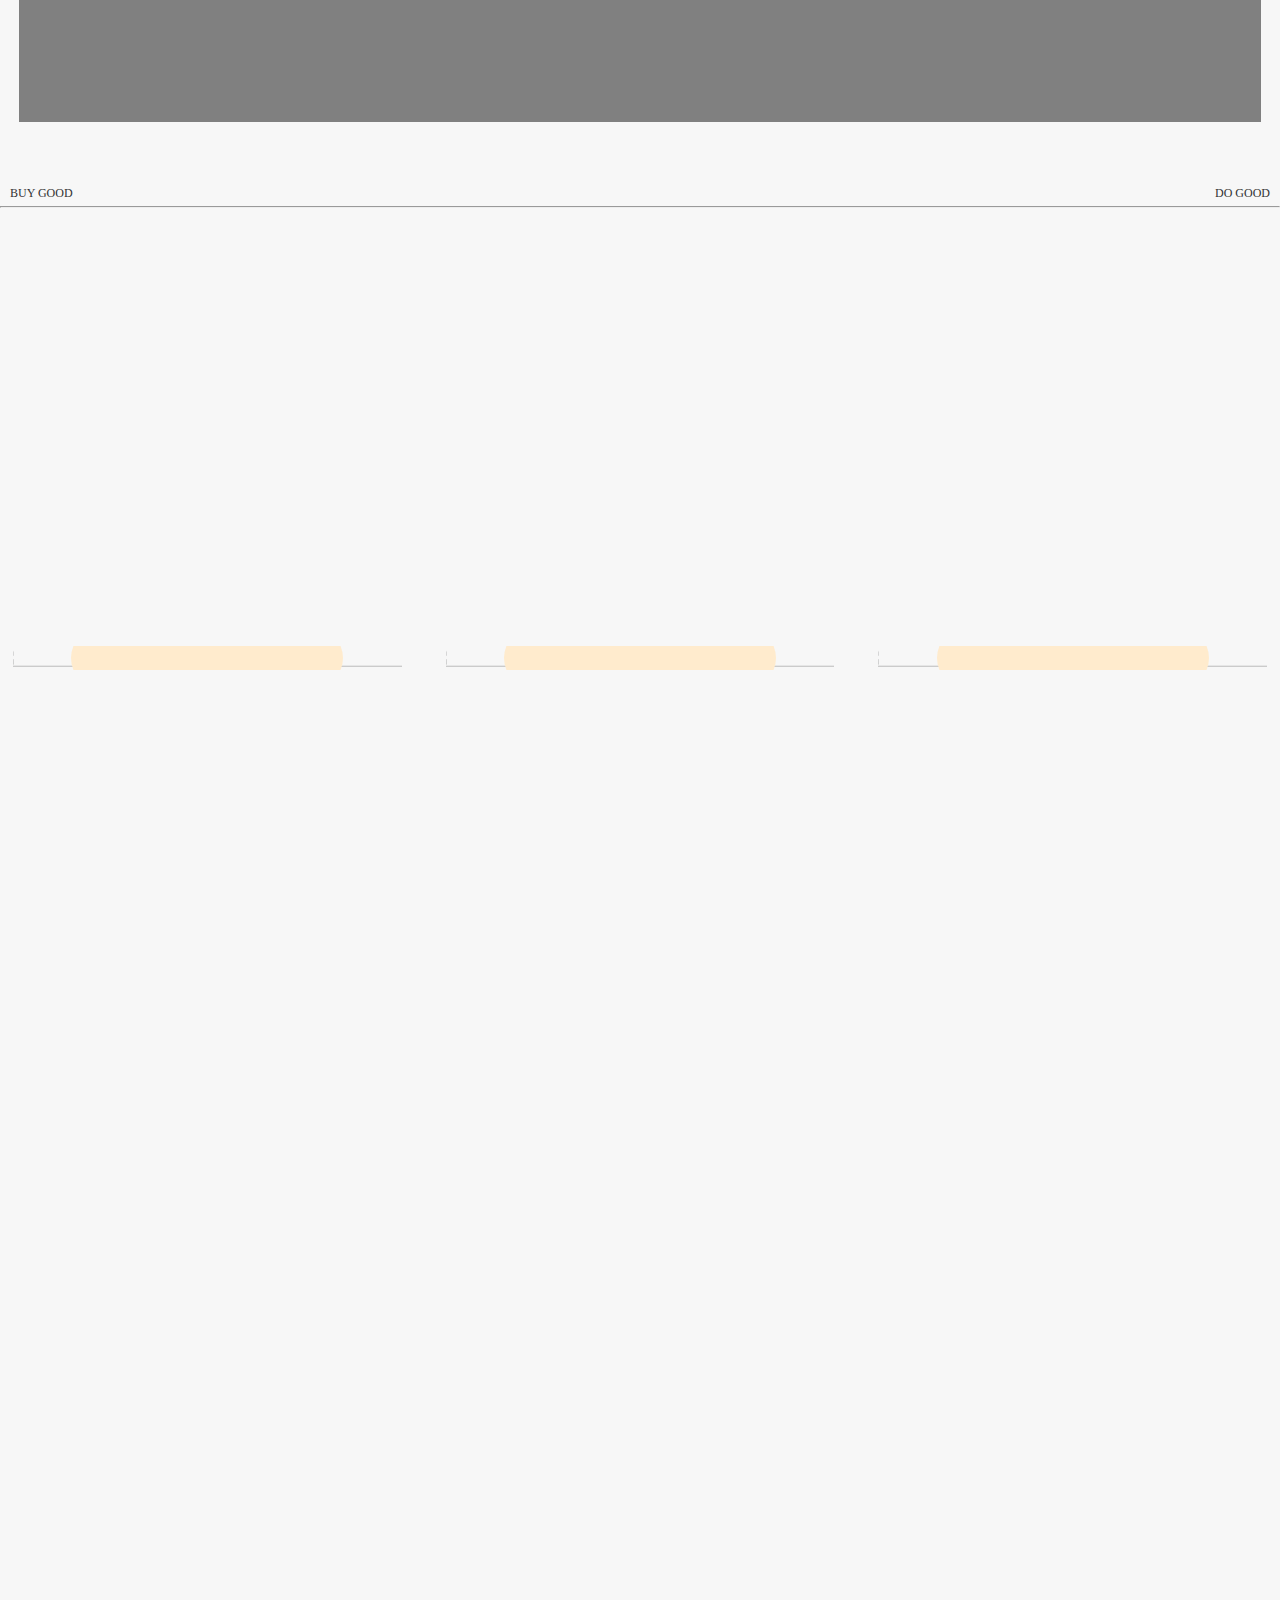
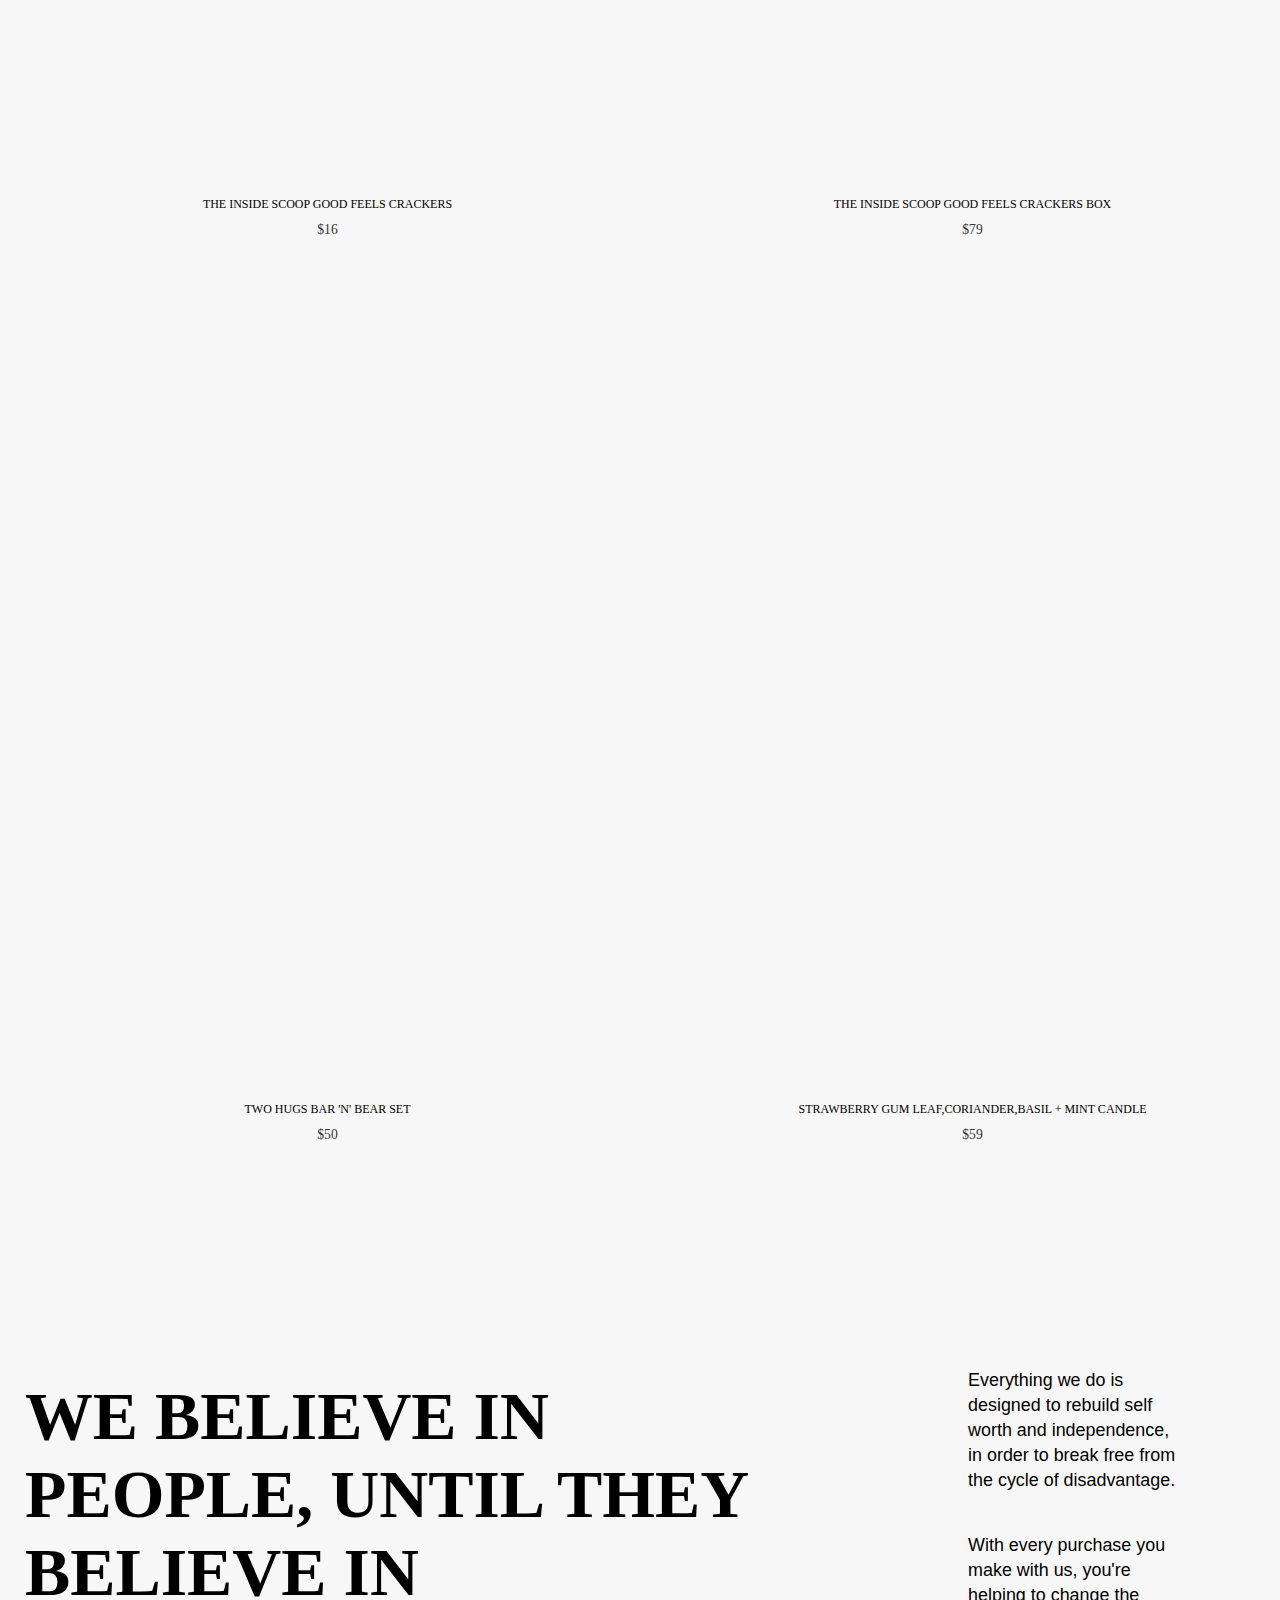
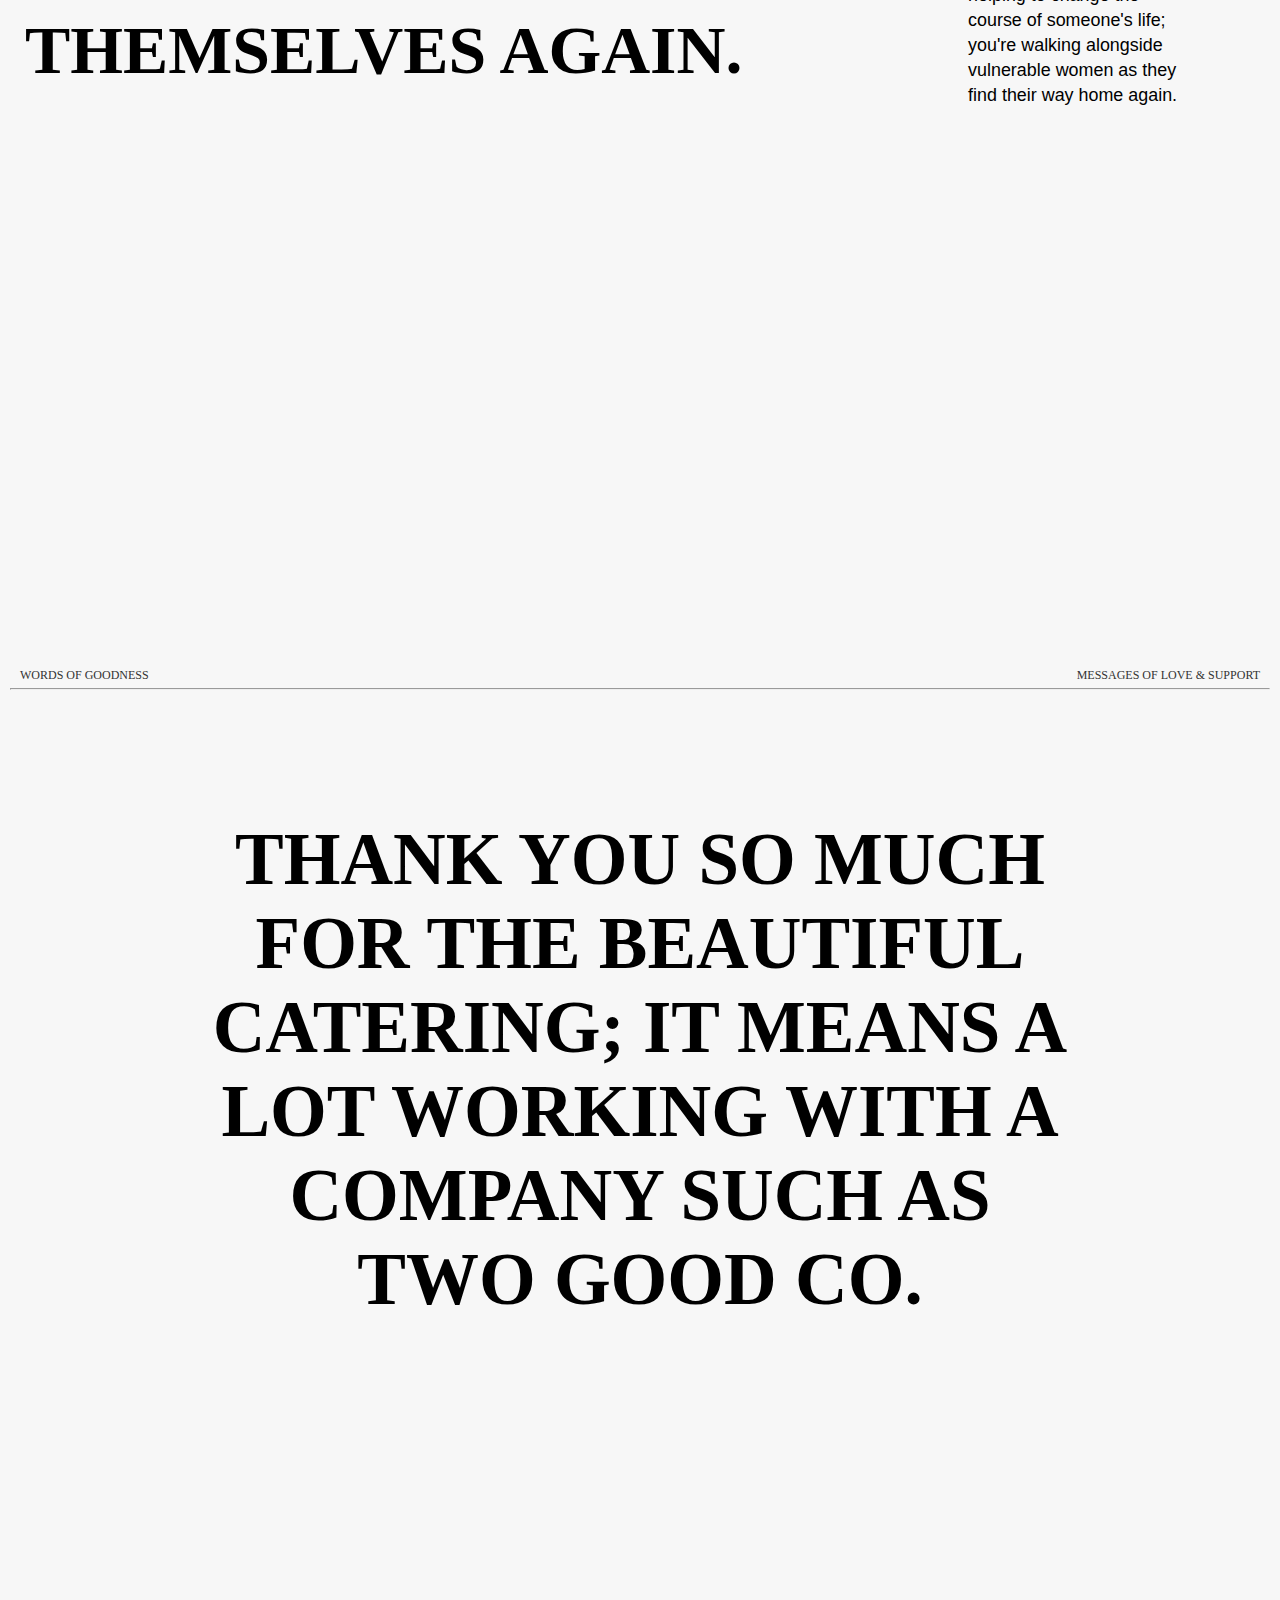
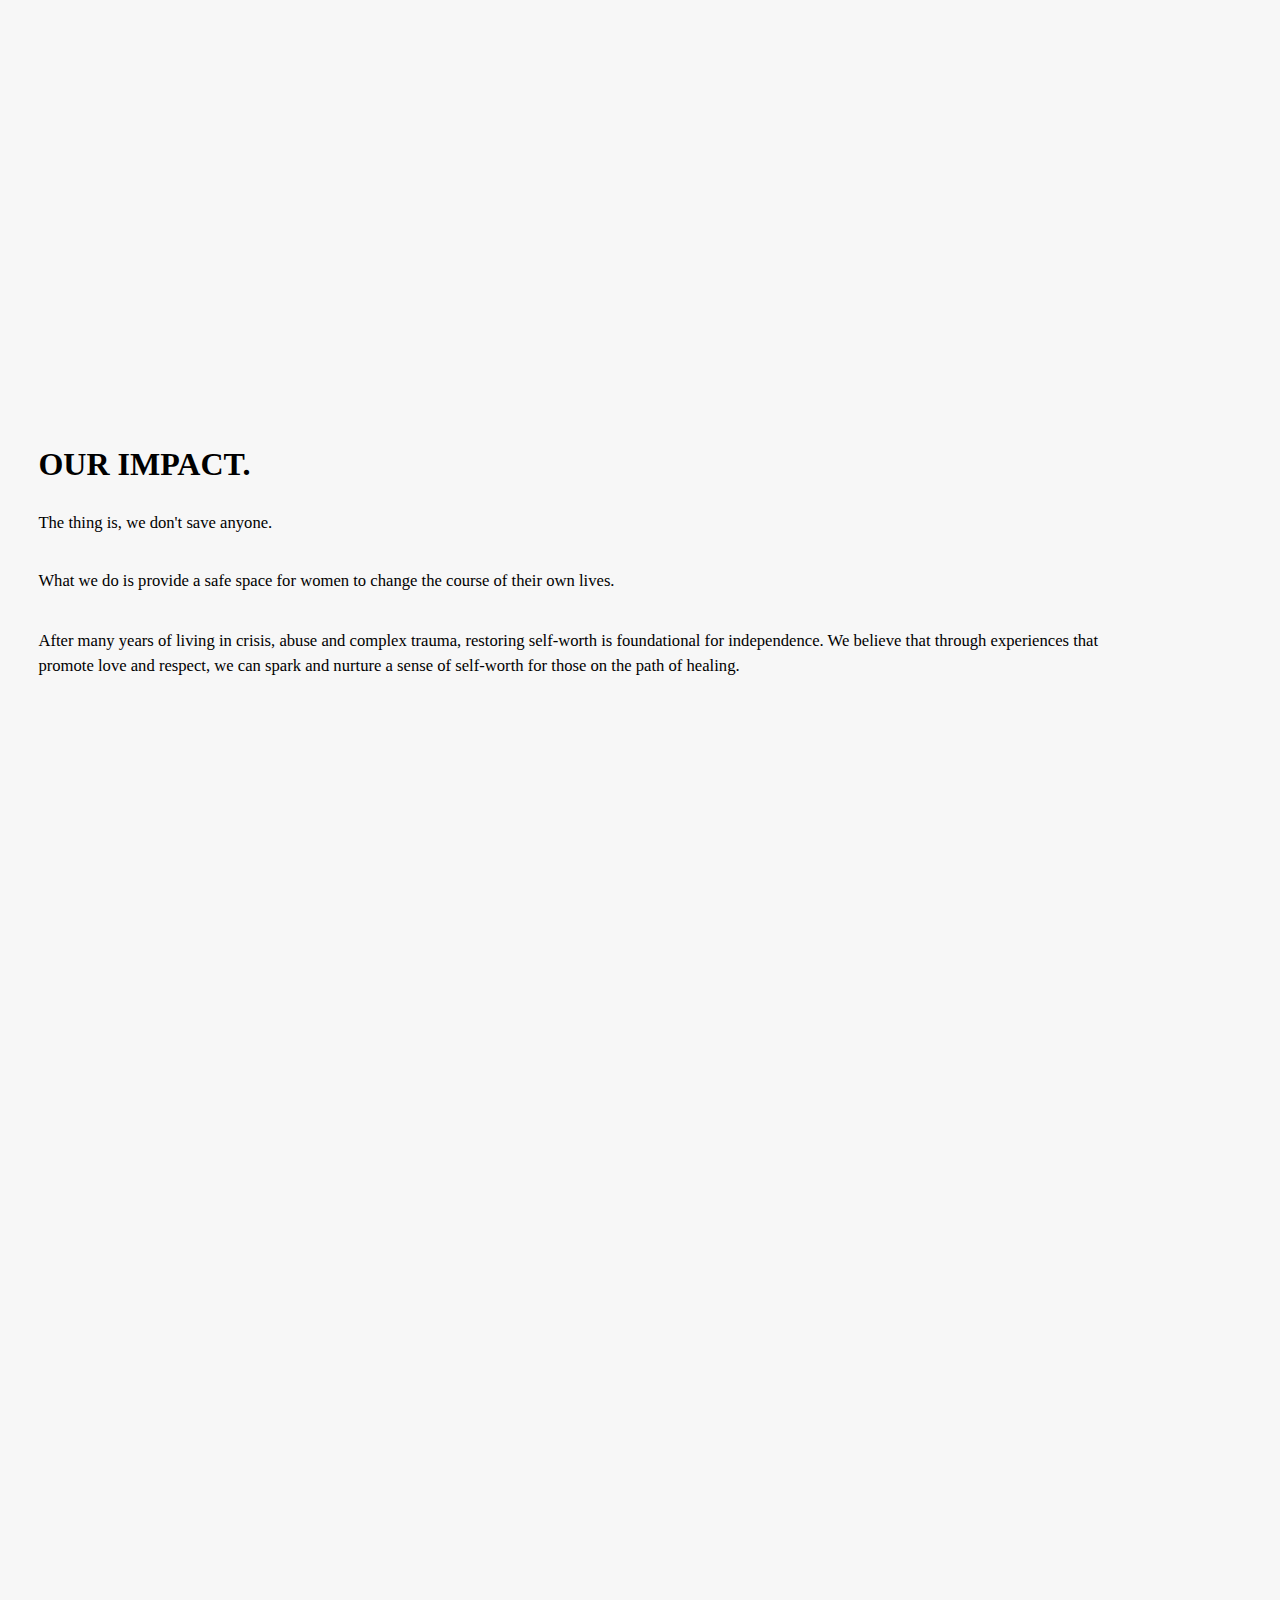
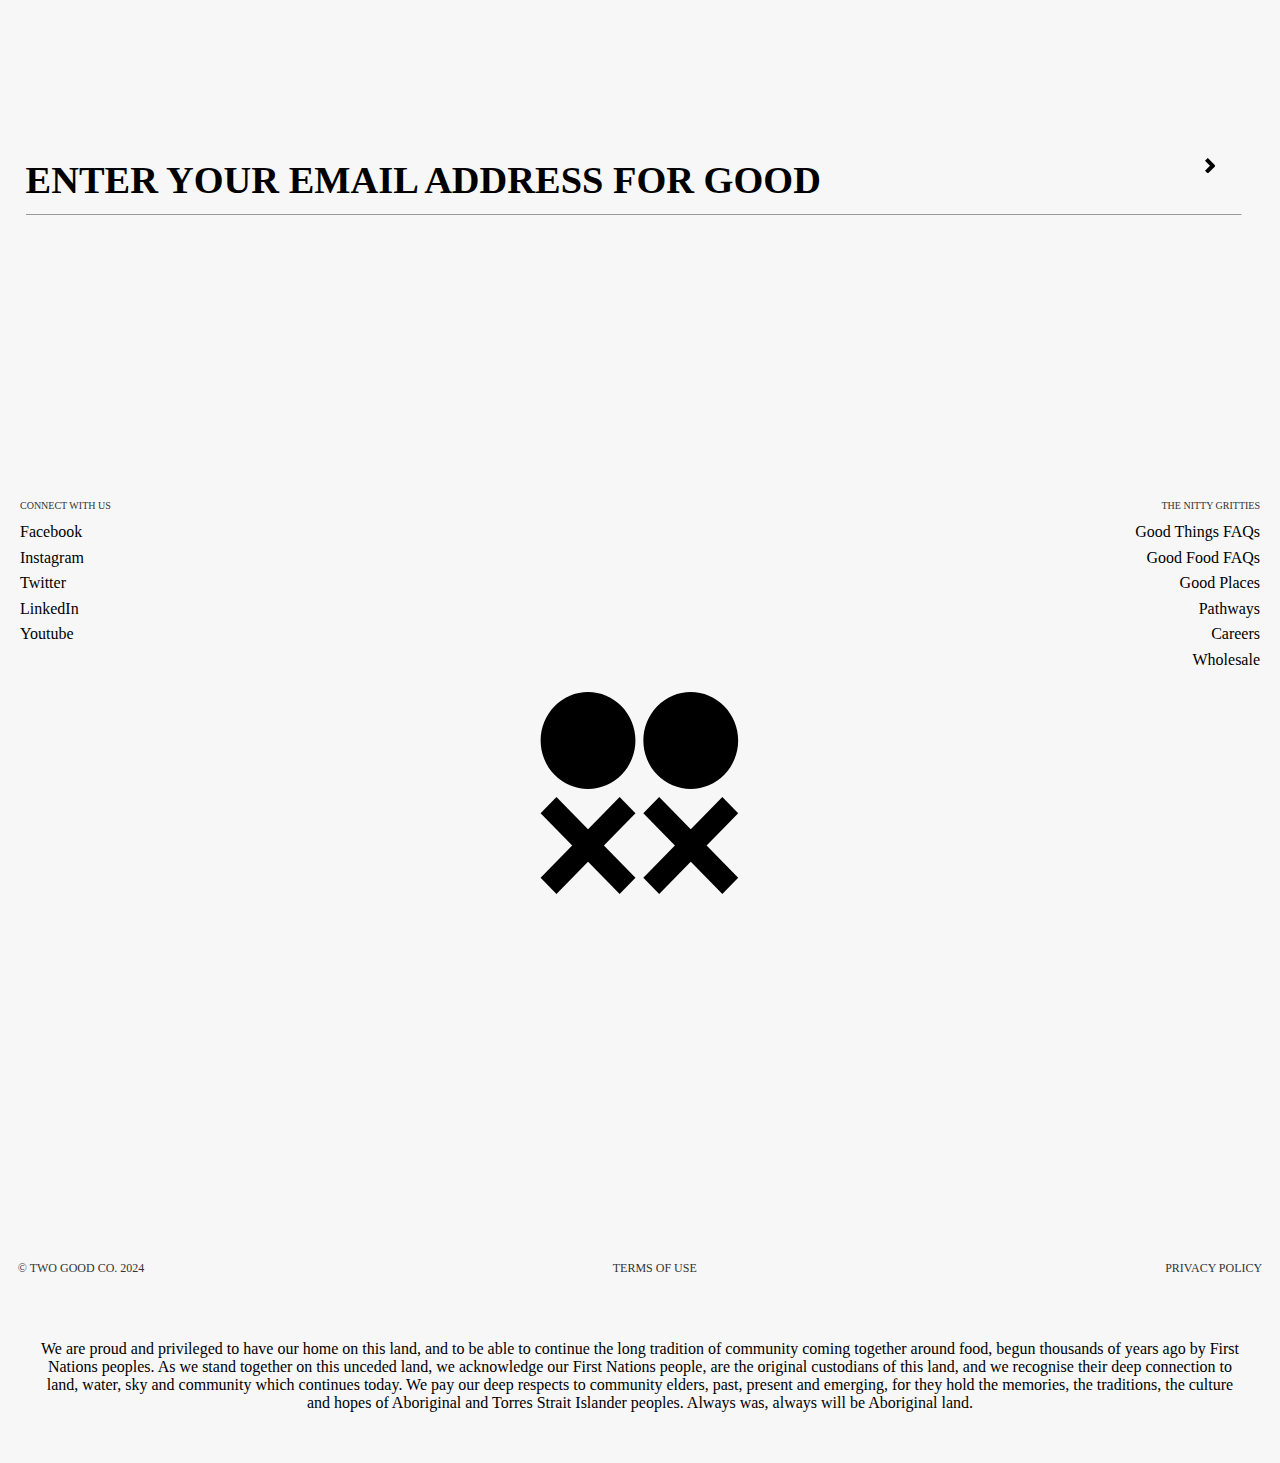
==== commit ea2cde9f: "Added endpage, endLinks and endmessage" ====
--- a/index.html
+++ b/index.html
@@ -208,8 +208,56 @@
     </footer>
 
 
-    <div id="endpage">
-
+    <div id="endpage" class="container">
+      <div class="column left">
+        <ul>
+          <span>CONNECT WITH US</span>
+          <li><a href="#">Facebook</a></li>
+          <li><a href="#">Instagram</a></li>
+          <li><a href="#">Twitter</a></li>
+          <li><a href="#">LinkedIn</a></li>
+          <li><a href="#">Youtube</a></li>
+        </ul>
+      </div>
+      <div class="column middle">
+        <svg id="twogoodlogo" width="200" height="202" viewBox="0 0 62 63" fill="none" xmlns="http://www.w3.org/2000/svg"
+                class="go1438215768" style="transform: translate(0px, 0px);">
+                <path
+                    d="M46.8316 0C42.9105 0 39.1501 1.59236 36.3775 4.42677C33.605 7.26119 32.0474 11.1055 32.0474 15.114C32.0474 19.1224 33.605 22.9667 36.3775 25.8011C39.1501 28.6355 42.9105 30.2279 46.8316 30.2279C50.7526 30.2279 54.513 28.6355 57.2856 25.8011C60.0582 22.9667 61.6158 19.1224 61.6158 15.114C61.6158 11.1055 60.0582 7.26119 57.2856 4.42677C54.513 1.59236 50.7526 0 46.8316 0Z"
+                    fill="currentColor"></path>
+                <path
+                    d="M14.793 0C10.872 0 7.11154 1.59236 4.33897 4.42677C1.56639 7.26119 0.00878906 11.1055 0.00878906 15.114C0.00878906 19.1224 1.56639 22.9667 4.33897 25.8011C7.11154 28.6355 10.872 30.2279 14.793 30.2279C18.714 30.2279 22.4744 28.6355 25.247 25.8011C28.0196 22.9667 29.5772 19.1224 29.5772 15.114C29.5772 11.1055 28.0196 7.26119 25.247 4.42677C22.4744 1.59236 18.714 0 14.793 0Z"
+                    fill="currentColor"></path>
+                <path d="M36.9805 32.7422L32.0366 37.7963L56.6819 62.9913L61.6258 57.9372L36.9805 32.7422Z"
+                    fill="currentColor"></path>
+                <path d="M56.6836 32.7485L32.0383 57.9435L36.9822 62.9976L61.6275 37.8026L56.6836 32.7485Z"
+                    fill="currentColor"></path>
+                <path d="M4.94386 32.7464L0 37.8005L24.6453 62.9955L29.5892 57.9414L4.94386 32.7464Z"
+                    fill="currentColor"></path>
+                <path d="M24.647 32.7527L0.00170898 57.9477L4.94557 63.0018L29.5909 37.8068L24.647 32.7527Z"
+                    fill="currentColor"></path>
+            </svg>
+      </div>
+      <div class="column right">
+        <span>THE NITTY GRITTIES</span>
+        <ul>
+          <li><a href="#">Good Things FAQs</a></li>
+          <li><a href="#">Good Food FAQs</a></li>
+          <li><a href="#">Good Places</a></li>
+          <li><a href="#">Pathways</a></li>
+          <li><a href="#">Careers</a></li>
+          <li><a href="#">Wholesale</a></li>
+        </ul>
+      </div>
+    </div>
+    <div id="endLinks">
+      <span class="left-last">&copy; TWO GOOD CO. 2024</span>
+      <a href="#" class="middle-last">TERMS OF USE</a>
+      <a href="#" class="right-last">PRIVACY POLICY</a>
+    </div>
+
+    <div id="endmessage">
+      <p>We are proud and privileged to have our home on this land, and to be able to continue the long tradition of community coming together around food, begun thousands of years ago by First Nations peoples. As we stand together on this unceded land, we acknowledge our First Nations people, are the original custodians of this land, and we recognise their deep connection to land, water, sky and community which continues today. We pay our deep respects to community elders, past, present and emerging, for they hold the memories, the traditions, the culture and hopes of Aboriginal and Torres Strait Islander peoples. Always was, always will be Aboriginal land.</p>
     </div>
 </div>
   
--- a/styles.css
+++ b/styles.css
@@ -486,9 +486,10 @@
 /*shop page*/
 
 footer{
-    height: 100vh;
-    width: 100vw;
+    height: 100%;
+    width: 100%;
     background-color:#F7F7F7;
+    margin-bottom: 10vw;
 }
 
 #label-input{
@@ -542,10 +543,133 @@
 
 
 
-
-
-
-
+#endpage{
+    background-color: #F7F7F7;
+    min-height: 100vh;
+    width: 100%;
+}
+
+.container{
+    display: flex;
+    justify-content: space-between;
+    width: 100%;
+    margin: 0 auto;
+}
+
+.column{
+    flex: 1;
+    padding: 20px;
+
+}
+
+.left, .right {
+    font-size: 16px;
+    width: 20%;
+    margin-top: 10vw;
+    line-height: 2vw;
+}
+
+.right{
+    justify-content: center;
+    text-align: right;
+}
+
+
+.middle {
+    width: 60%;
+    display: flex;
+    justify-content: center;
+    align-items: center;
+    flex-direction: column;
+}
+
+ul{
+    list-style-type: none;
+}
+
+span{
+    color: #333;
+    font-size: 10px;
+}
+
+
+li a{
+    text-decoration: none;
+    color: #000;
+}
+
+#endLinks{
+    display: flex;
+    justify-content: space-between;
+    align-items: center;
+    padding: 5px;
+    flex-direction: row;
+    gap: 10px;
+    padding-bottom: 1vw;
+}
+
+.left-last, .middle-last , .right-last{
+    flex-direction: row;
+    font-size: 12px ;
+    padding: 1vw;
+    text-decoration: none;
+    color: #333;
+    gap: 30px;
+}
+
+.left-last{
+    text-align: left;
+    flex-direction: row;
+}
+
+#endmessage{
+    display: flex;
+    align-items: center;
+    justify-content: center;
+}
+
+#endmessage p{
+    align-items: center;
+    justify-content: center;
+    text-align: center;
+    font-size: 16px;
+    padding-left: 3vw;
+    padding-right: 3vw;
+    padding-top: 3vw;
+    padding-bottom: 4vw;
+}
+
+/*
+#endLinks span{
+
+    color: #333;
+    font-size: 12px;
+    flex-direction: row;
+}
+      
+#endLinks .left-last,#endLinks .right-last {
+    font-size: 12px;
+    color: #333;
+    width: 20%;
+    margin-top: 10vw;
+    line-height: 2vw;
+}
+
+.right-last{
+    justify-content: center;
+    text-align: right;
+}
+
+
+.middle-last {
+    width: 60%;
+    display: flex;
+    justify-content: center;
+    align-items: center;
+    flex-direction: column;
+}
+
+*/
 
 @media (max-width: 1024px) {
     #page3{
